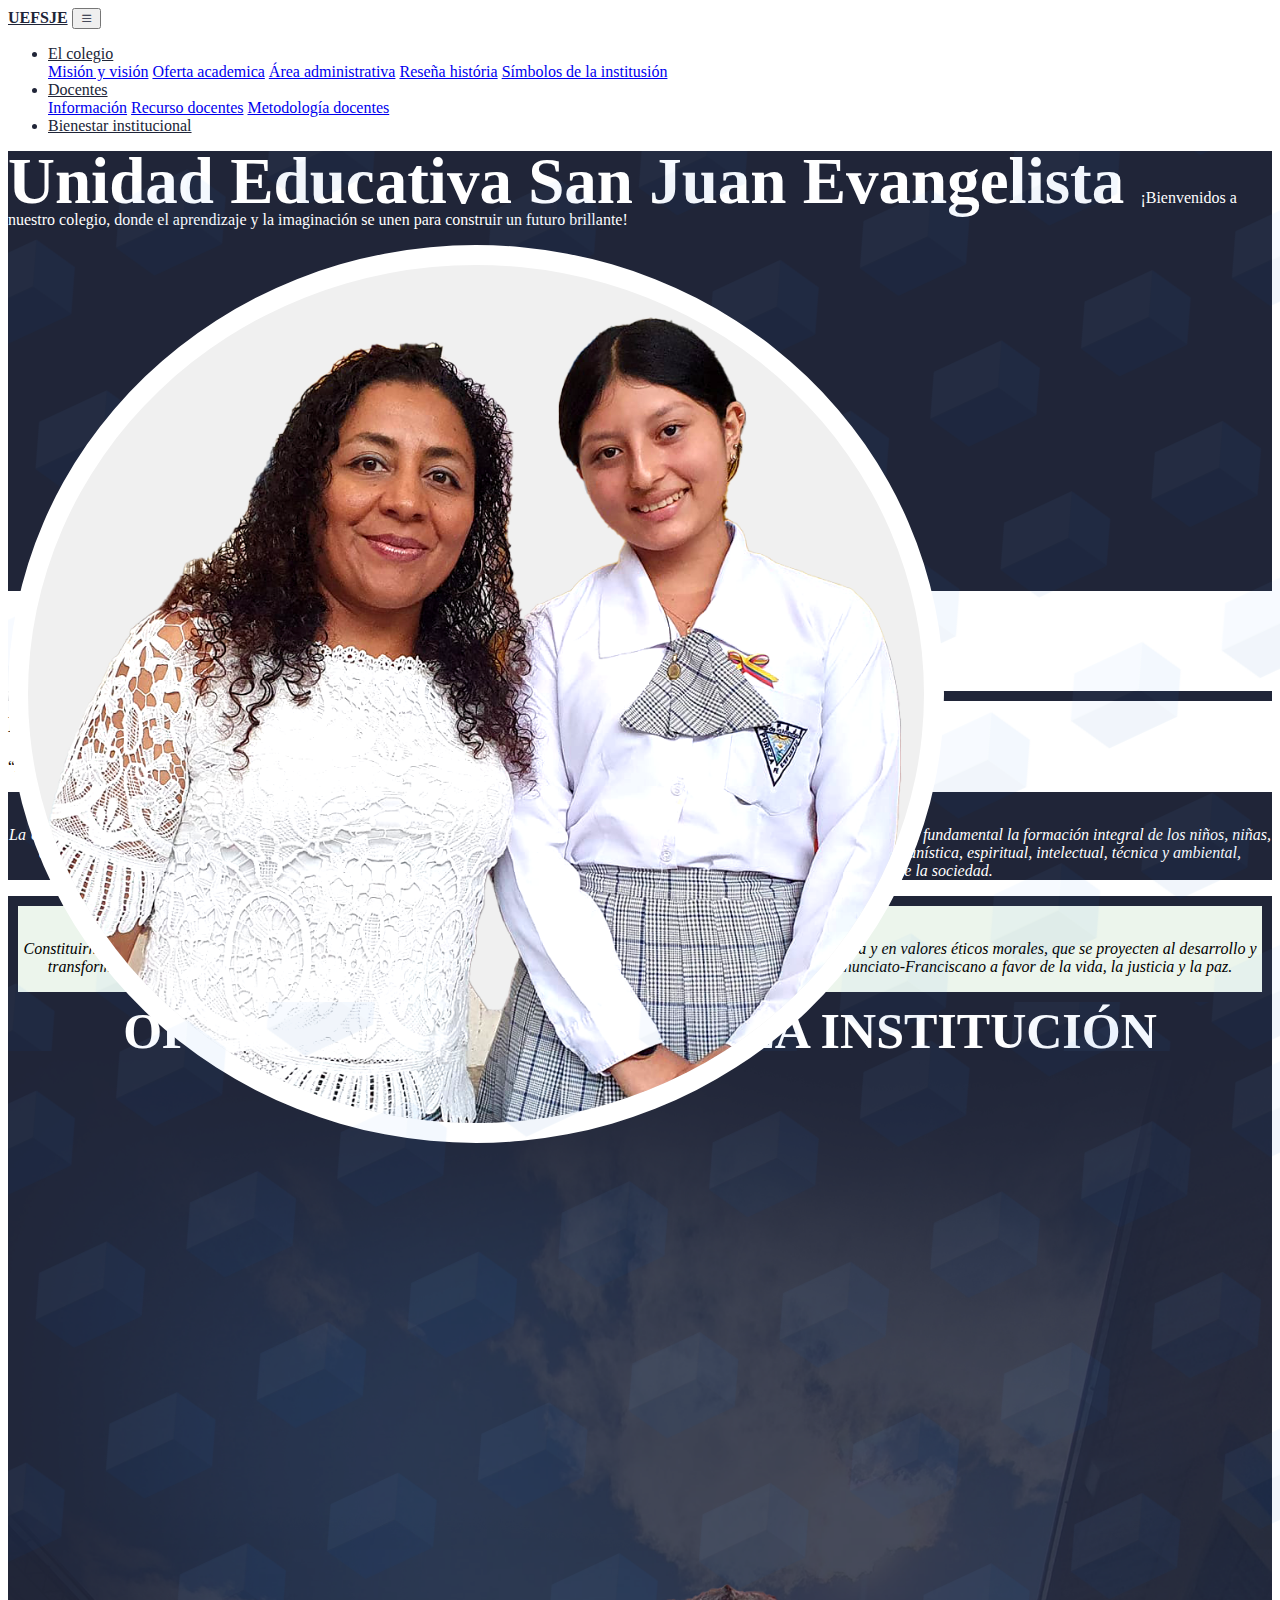
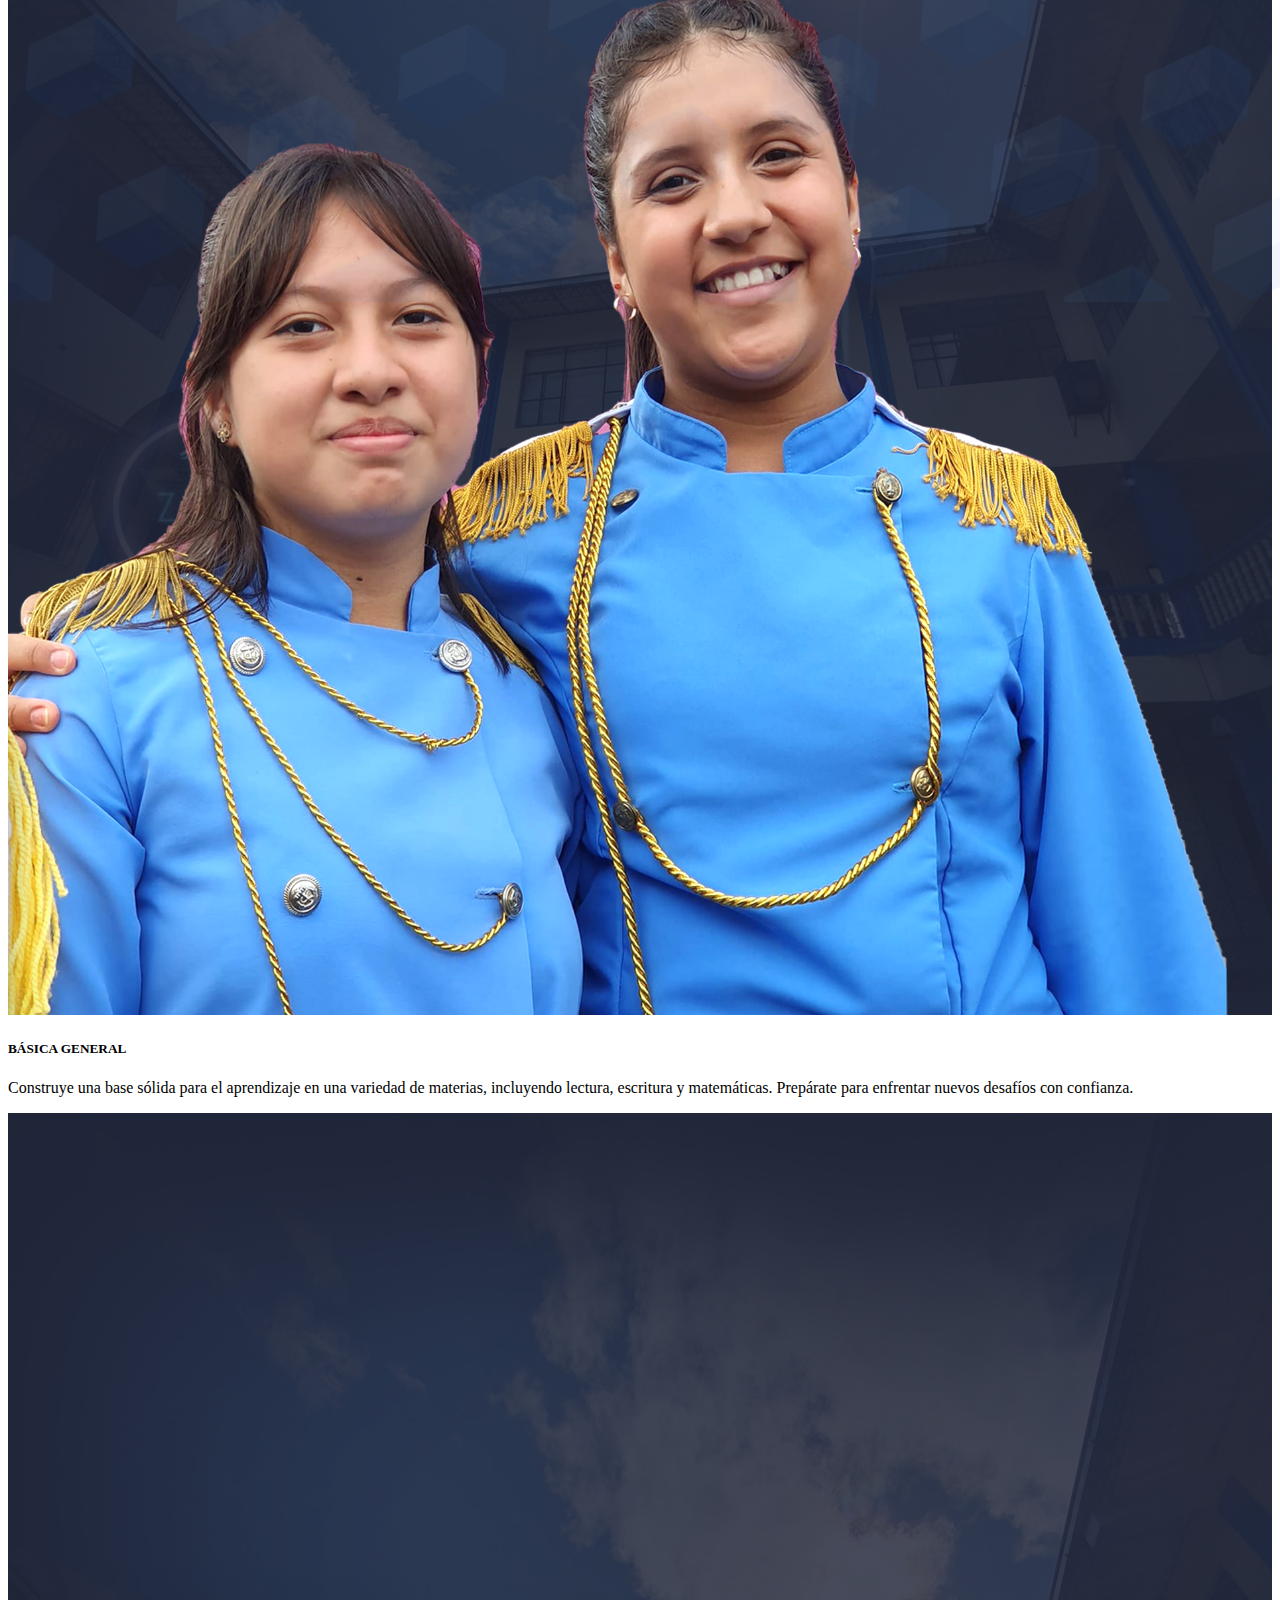
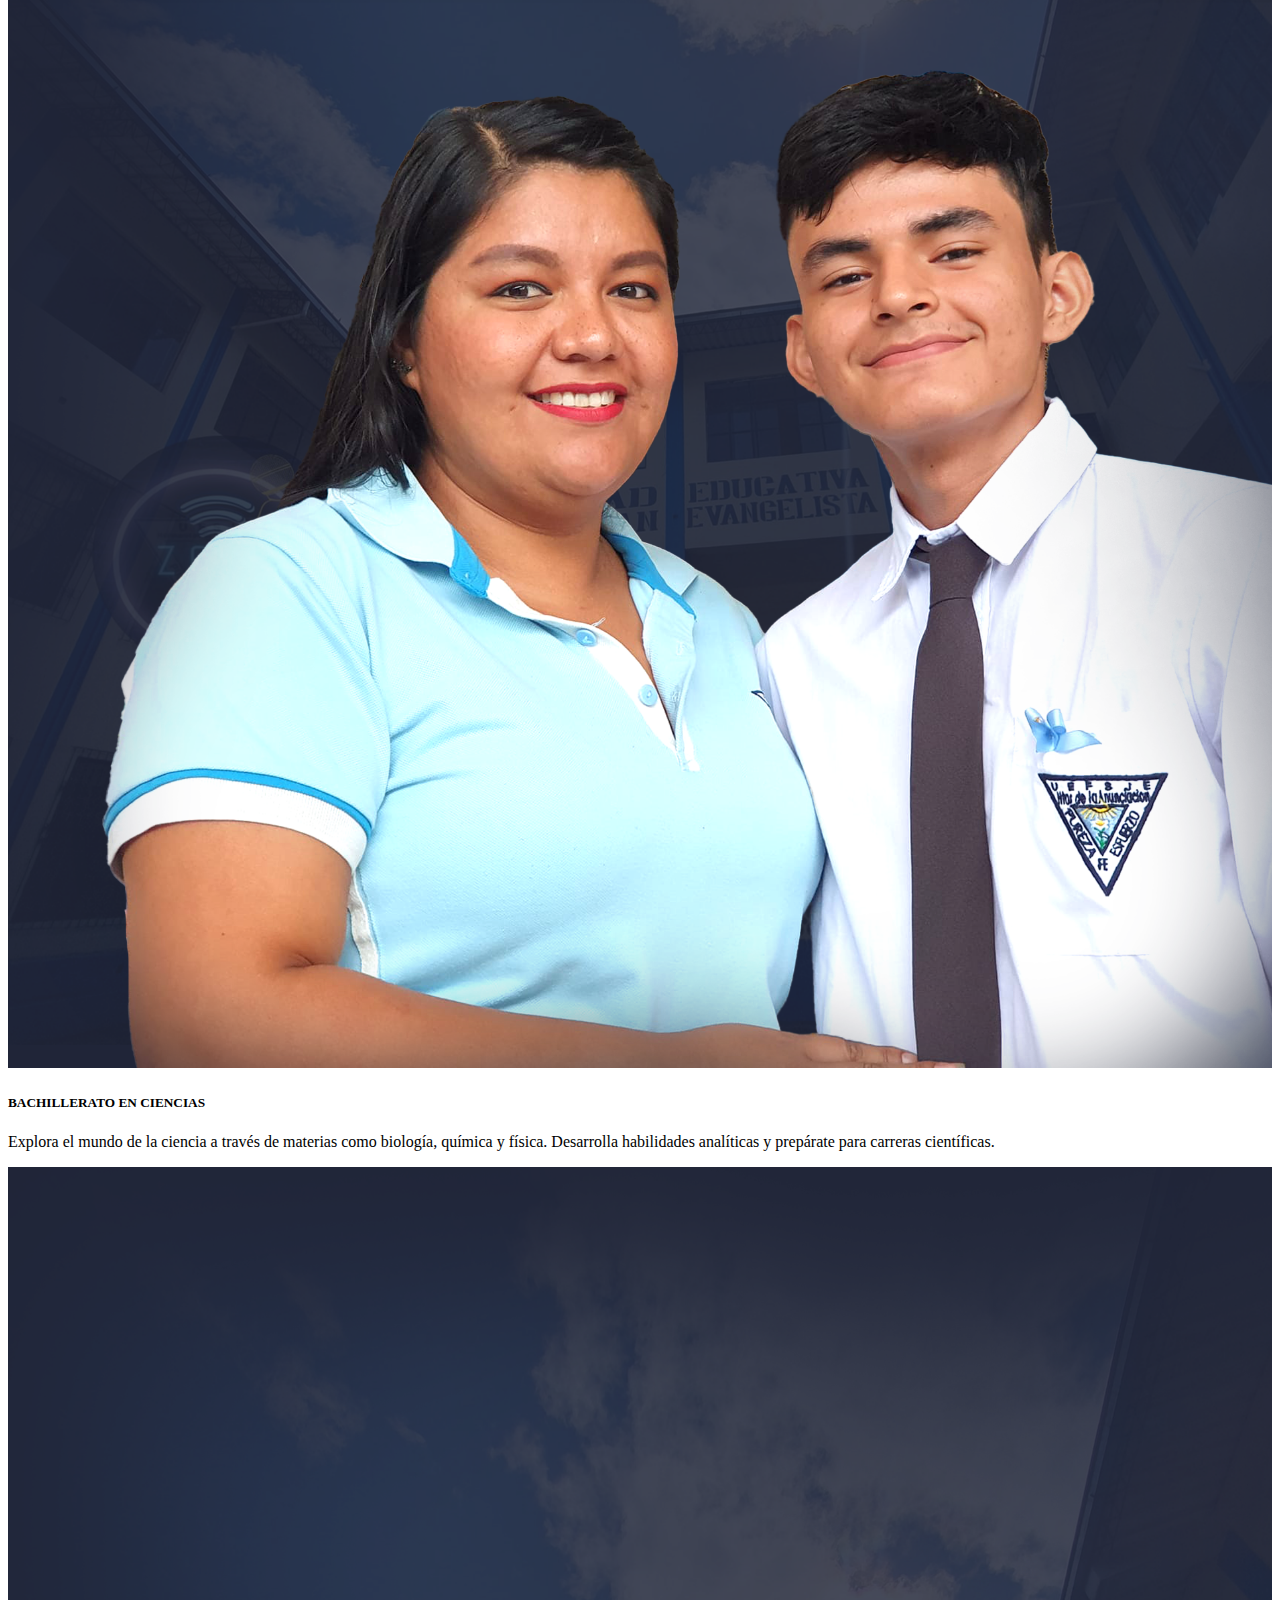
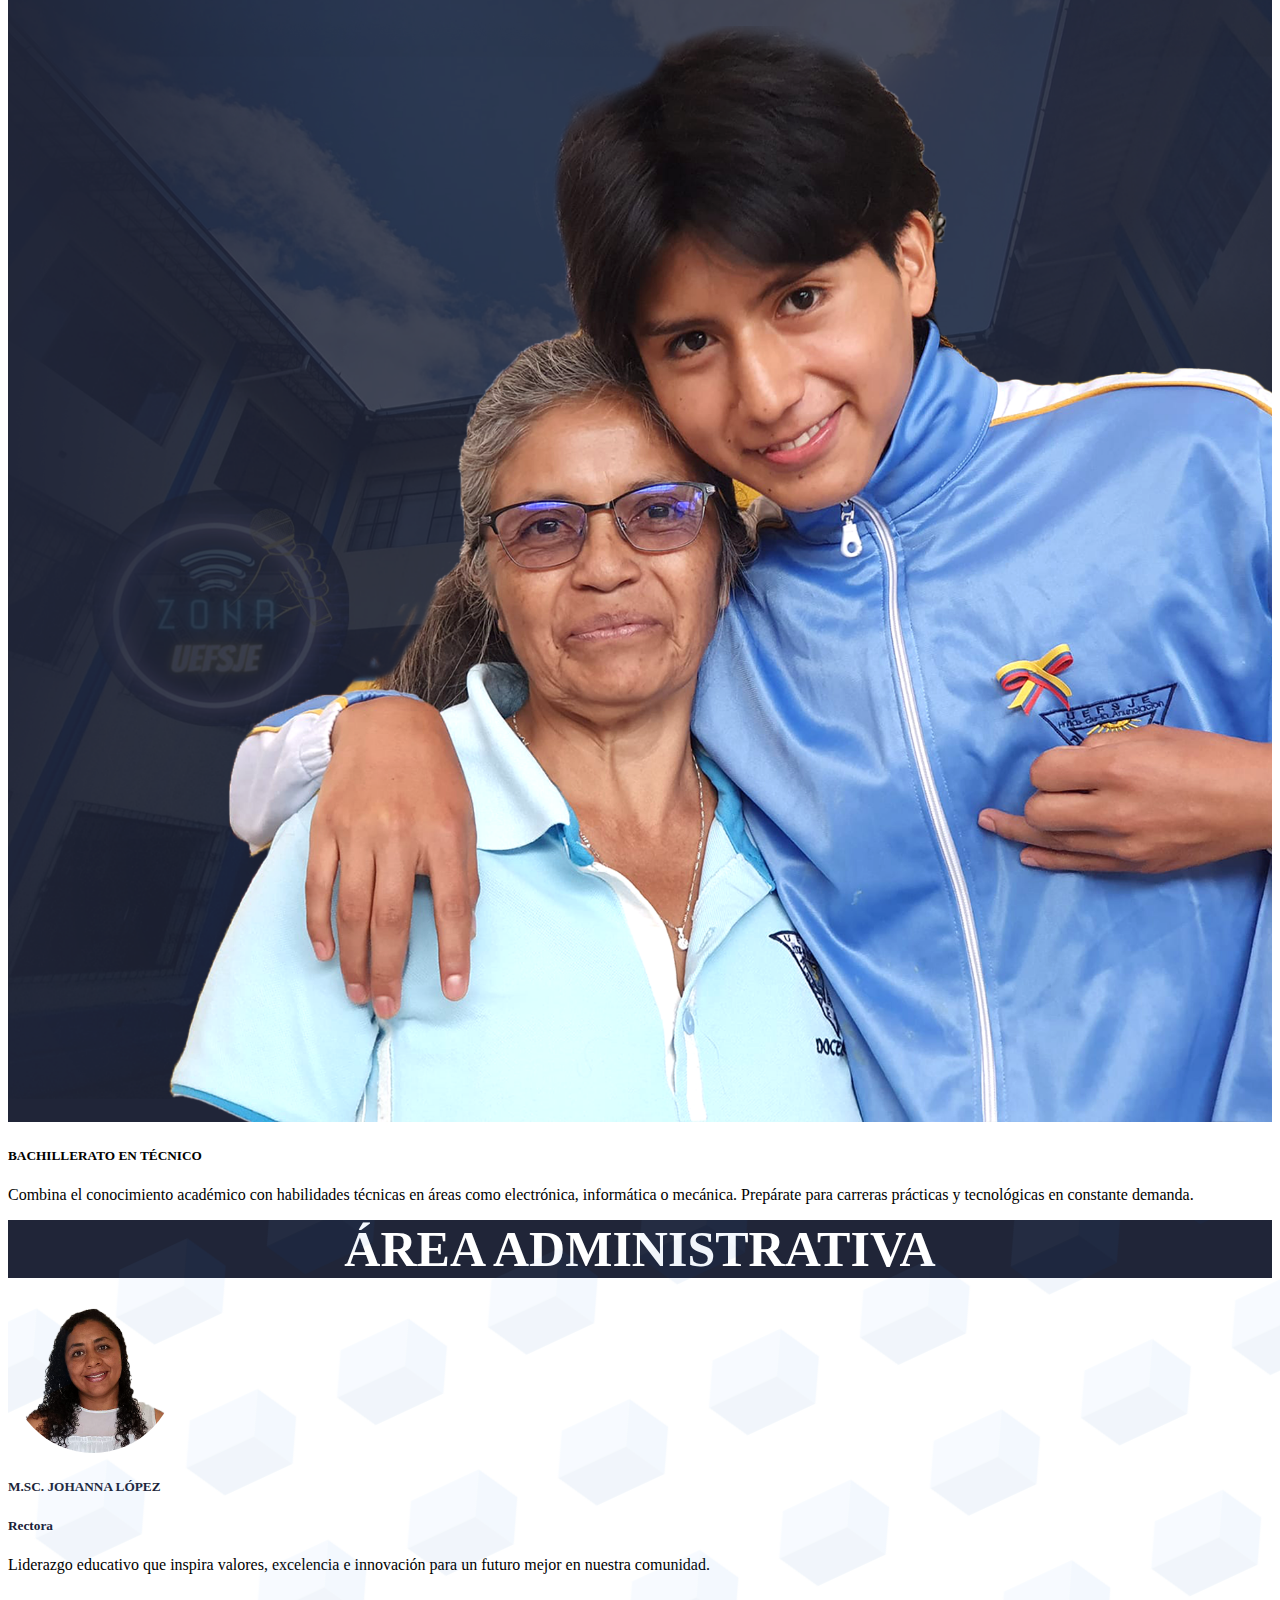
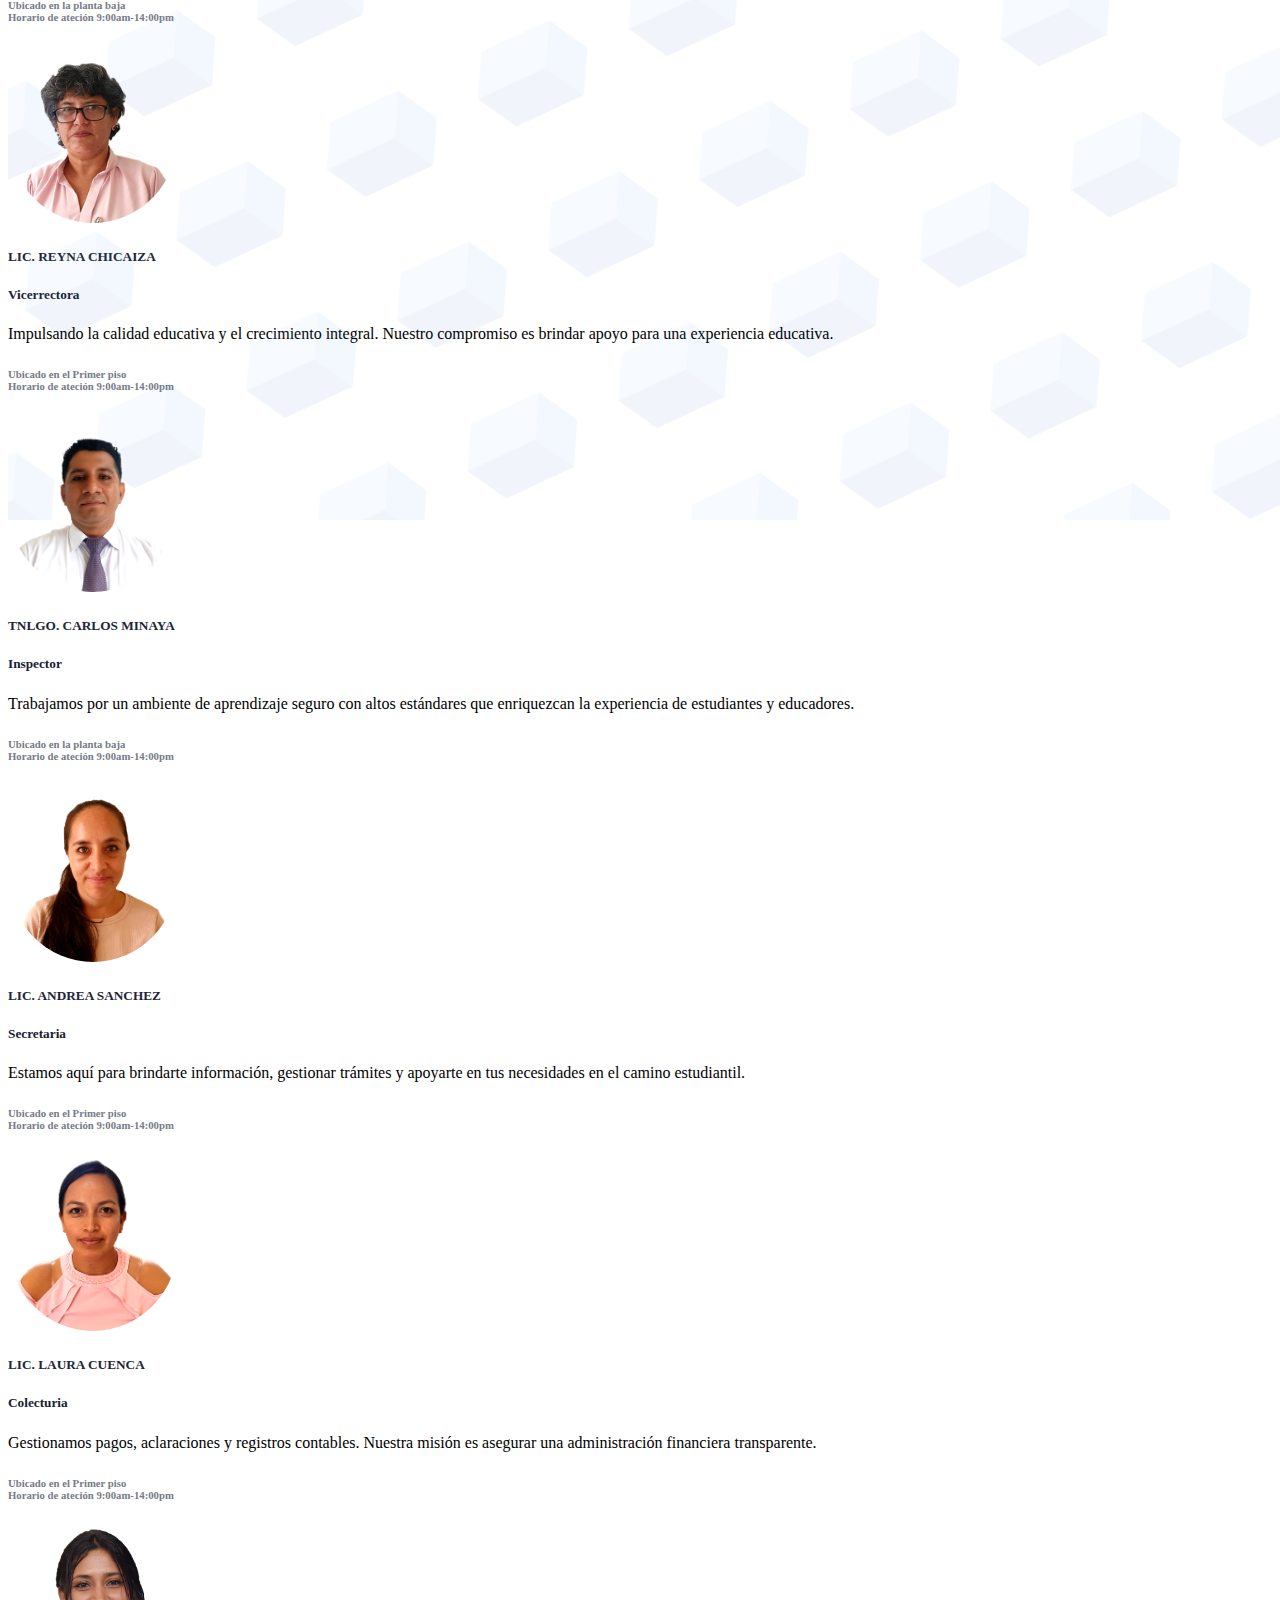
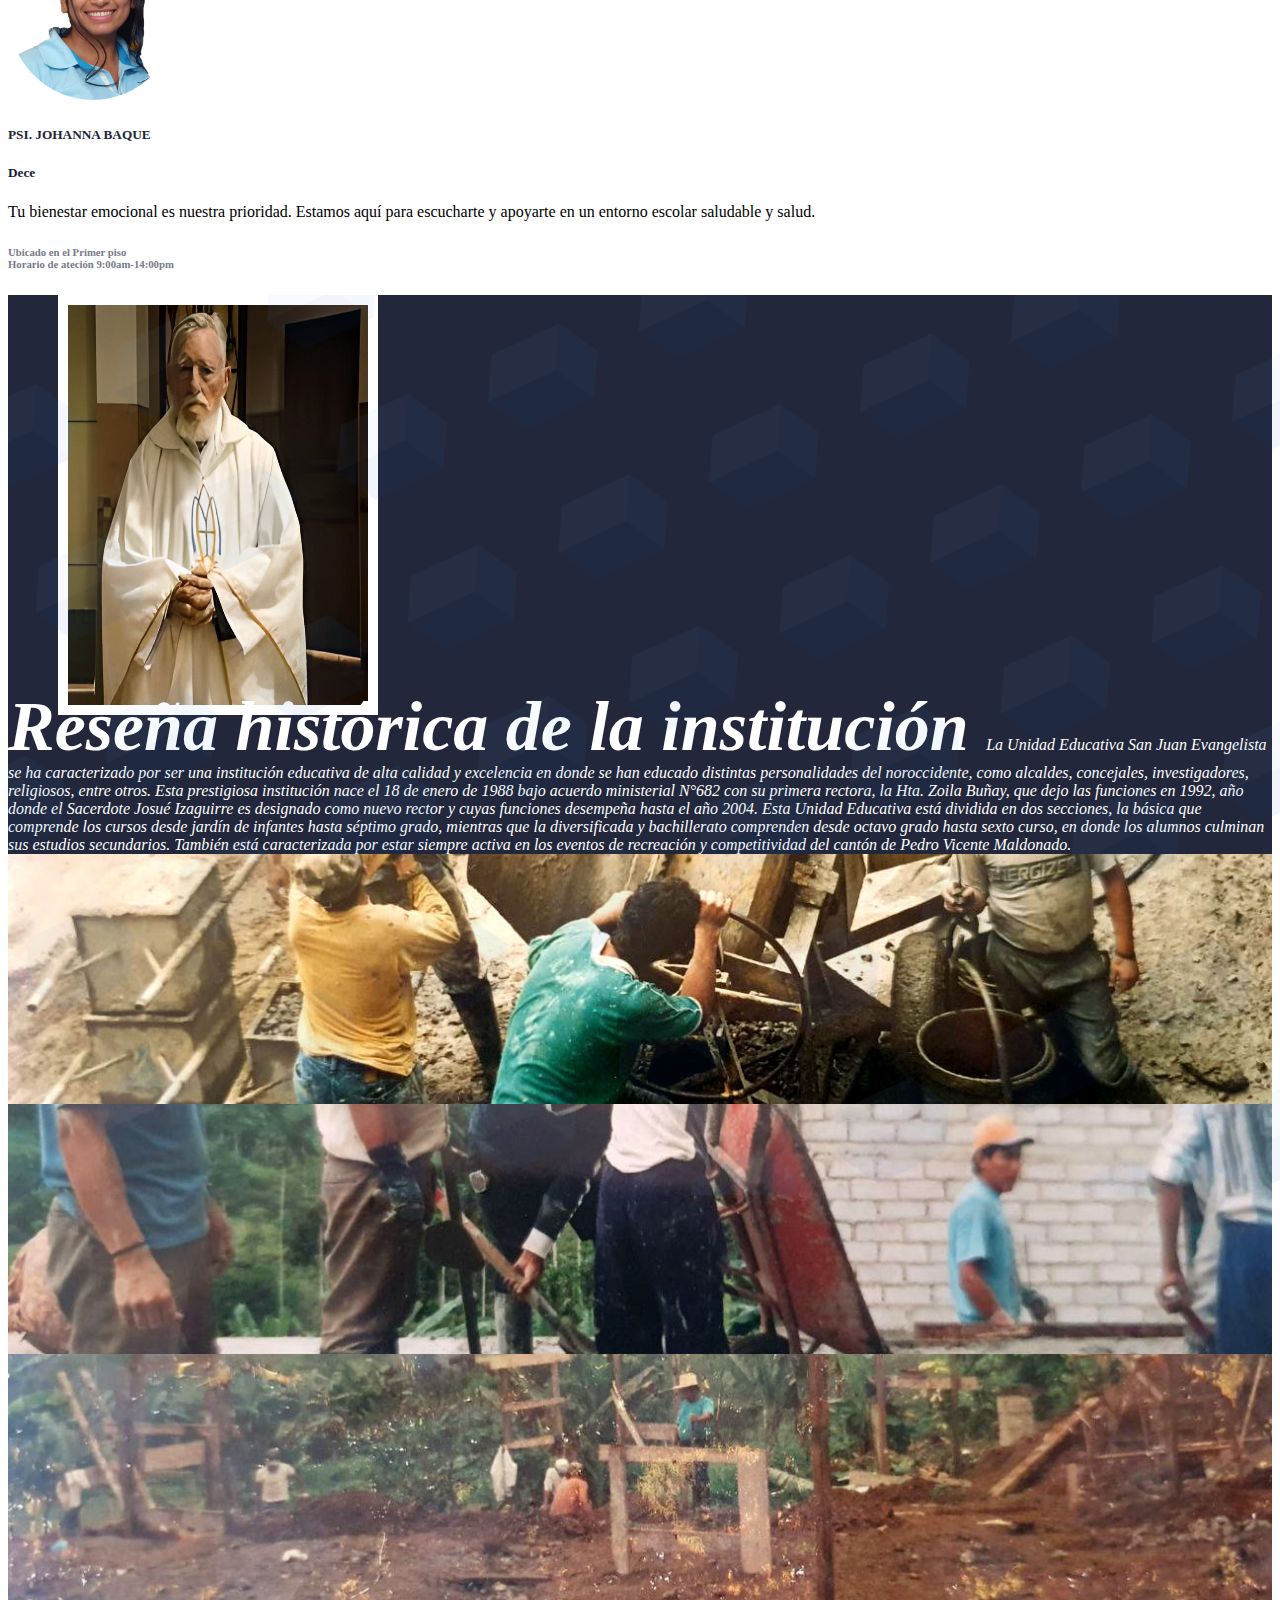
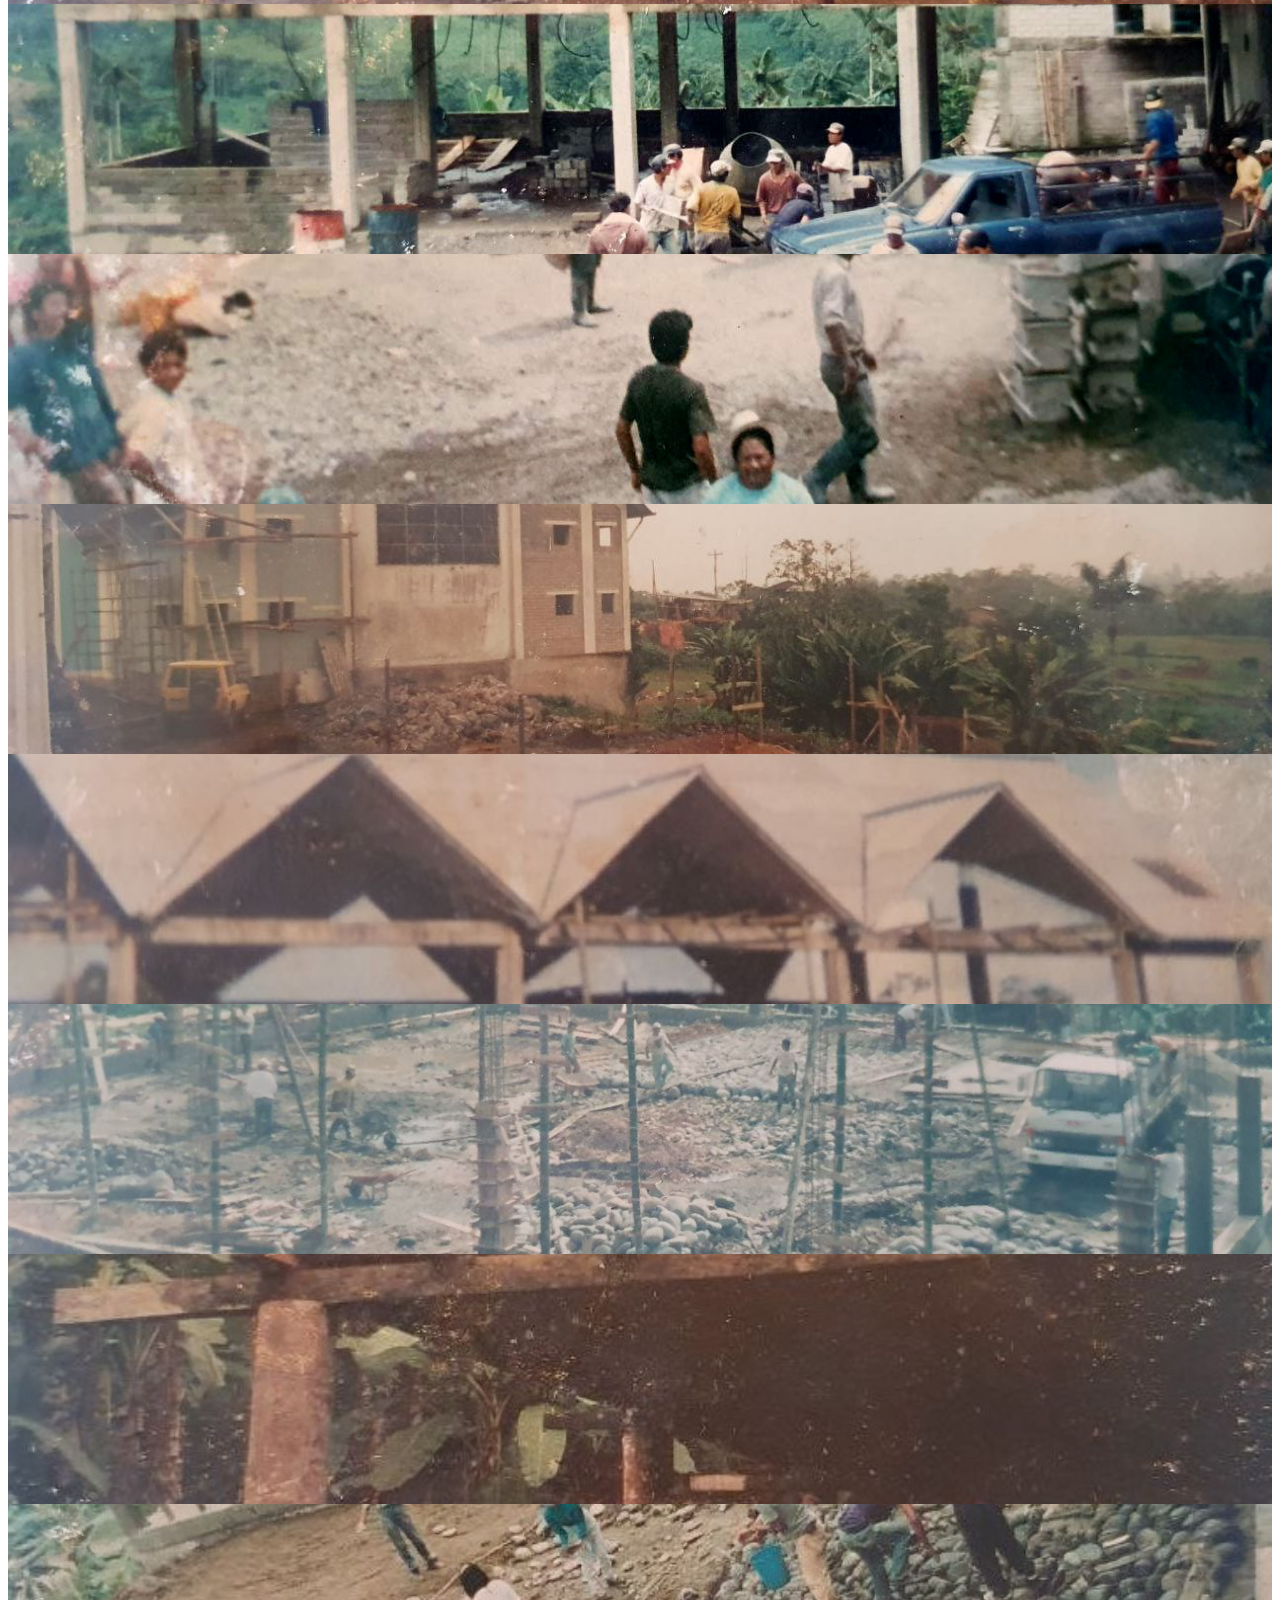
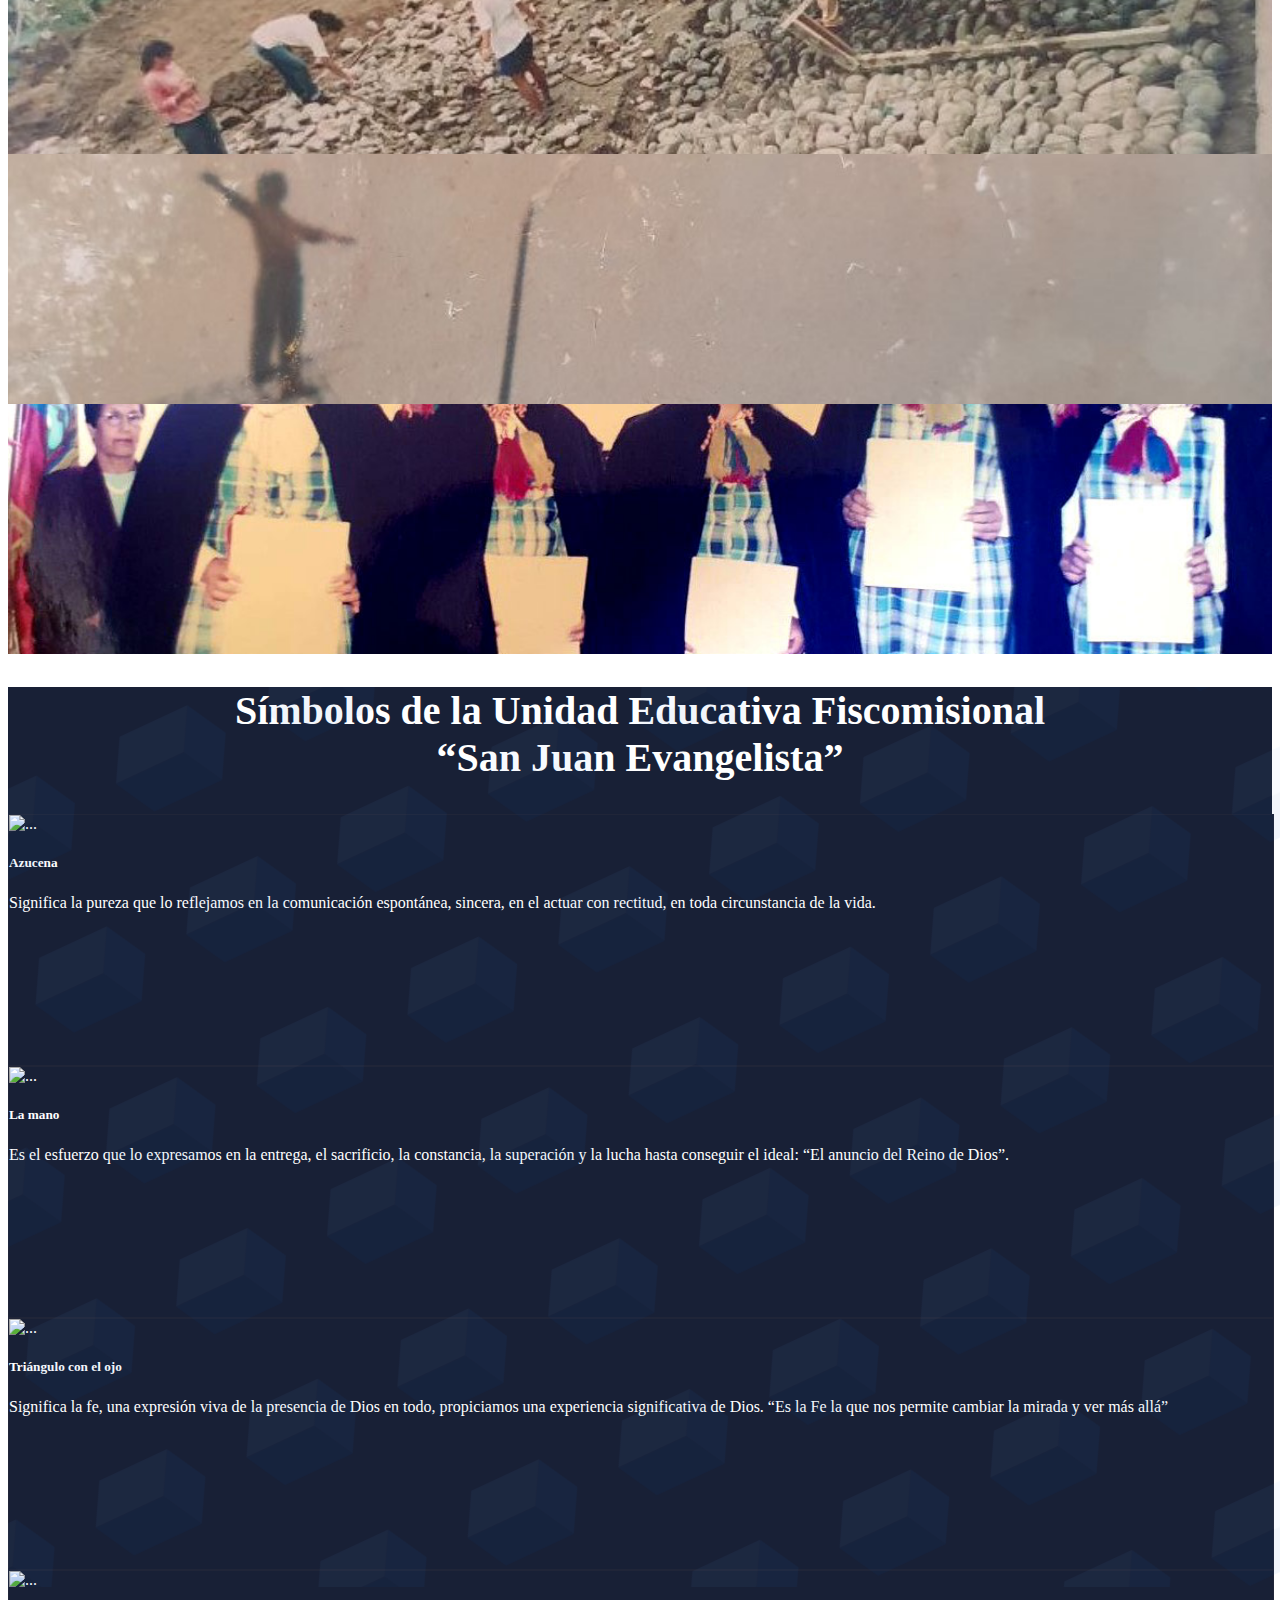
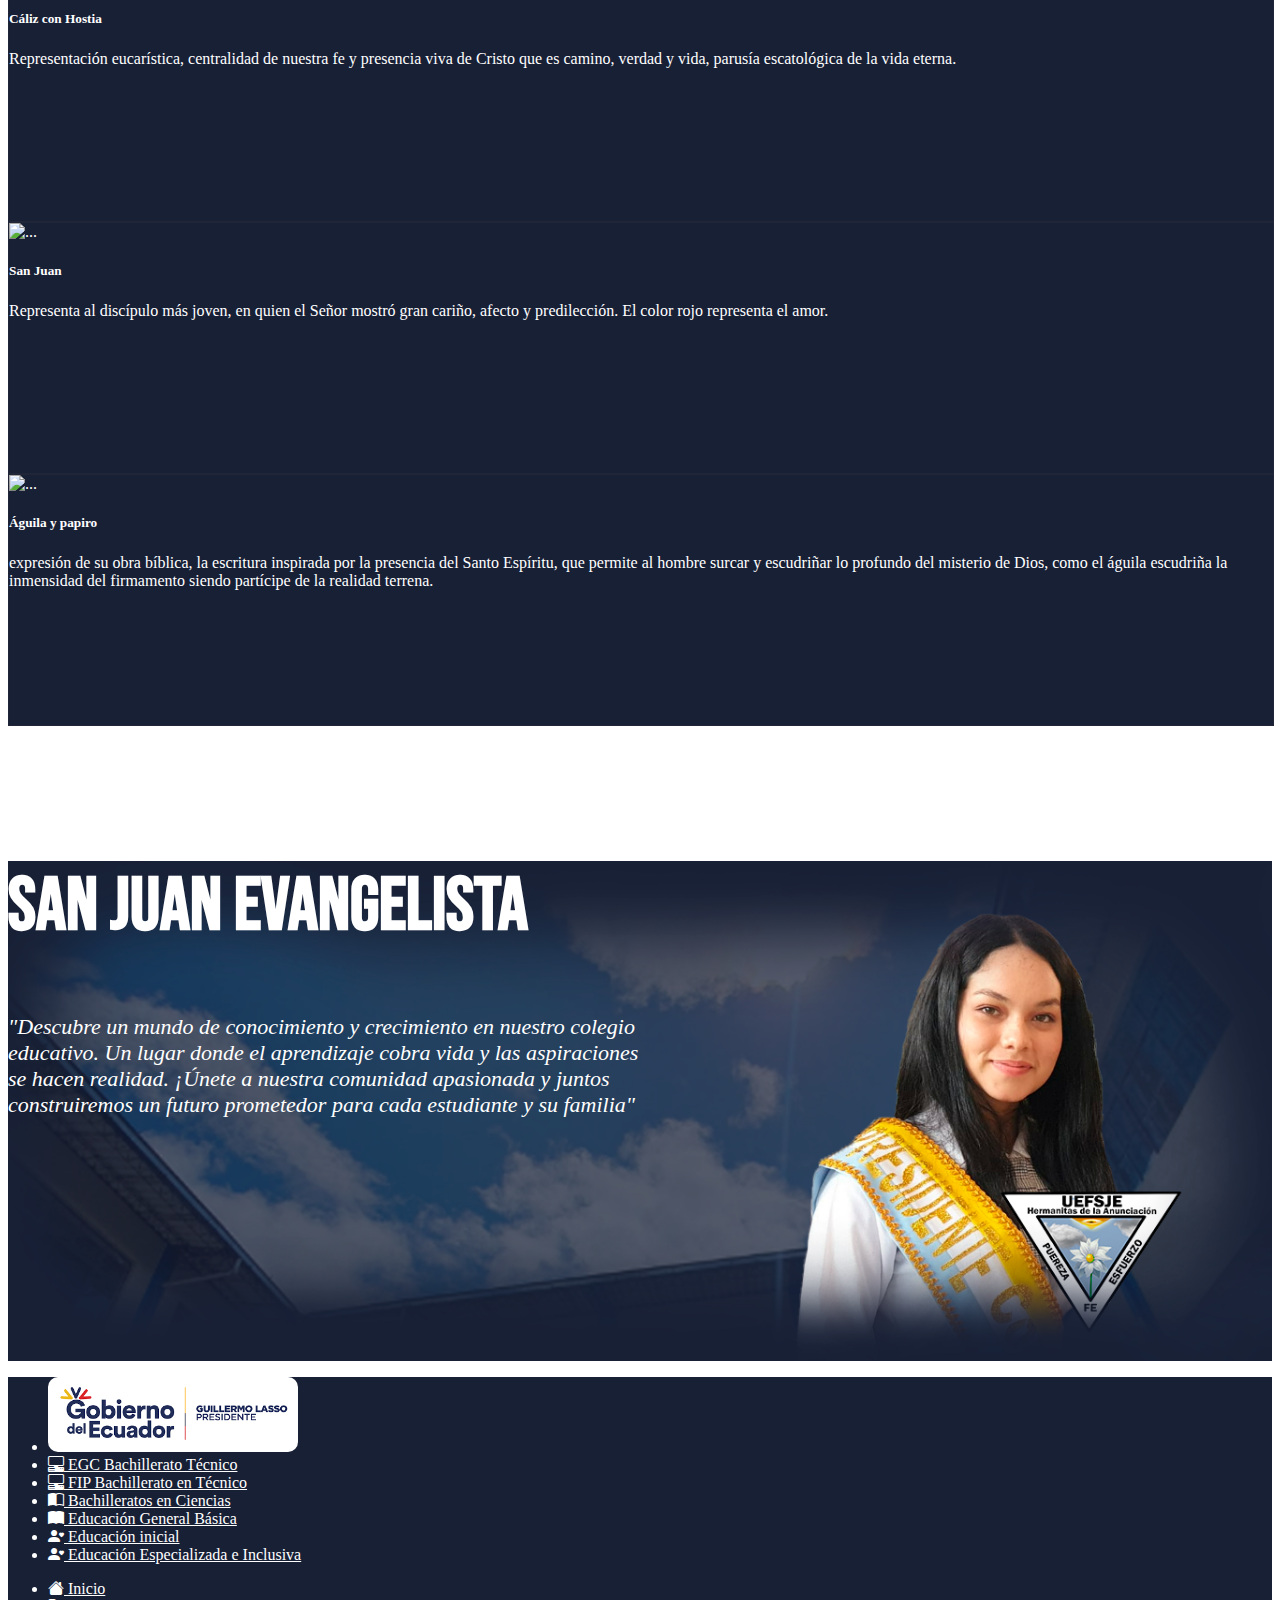
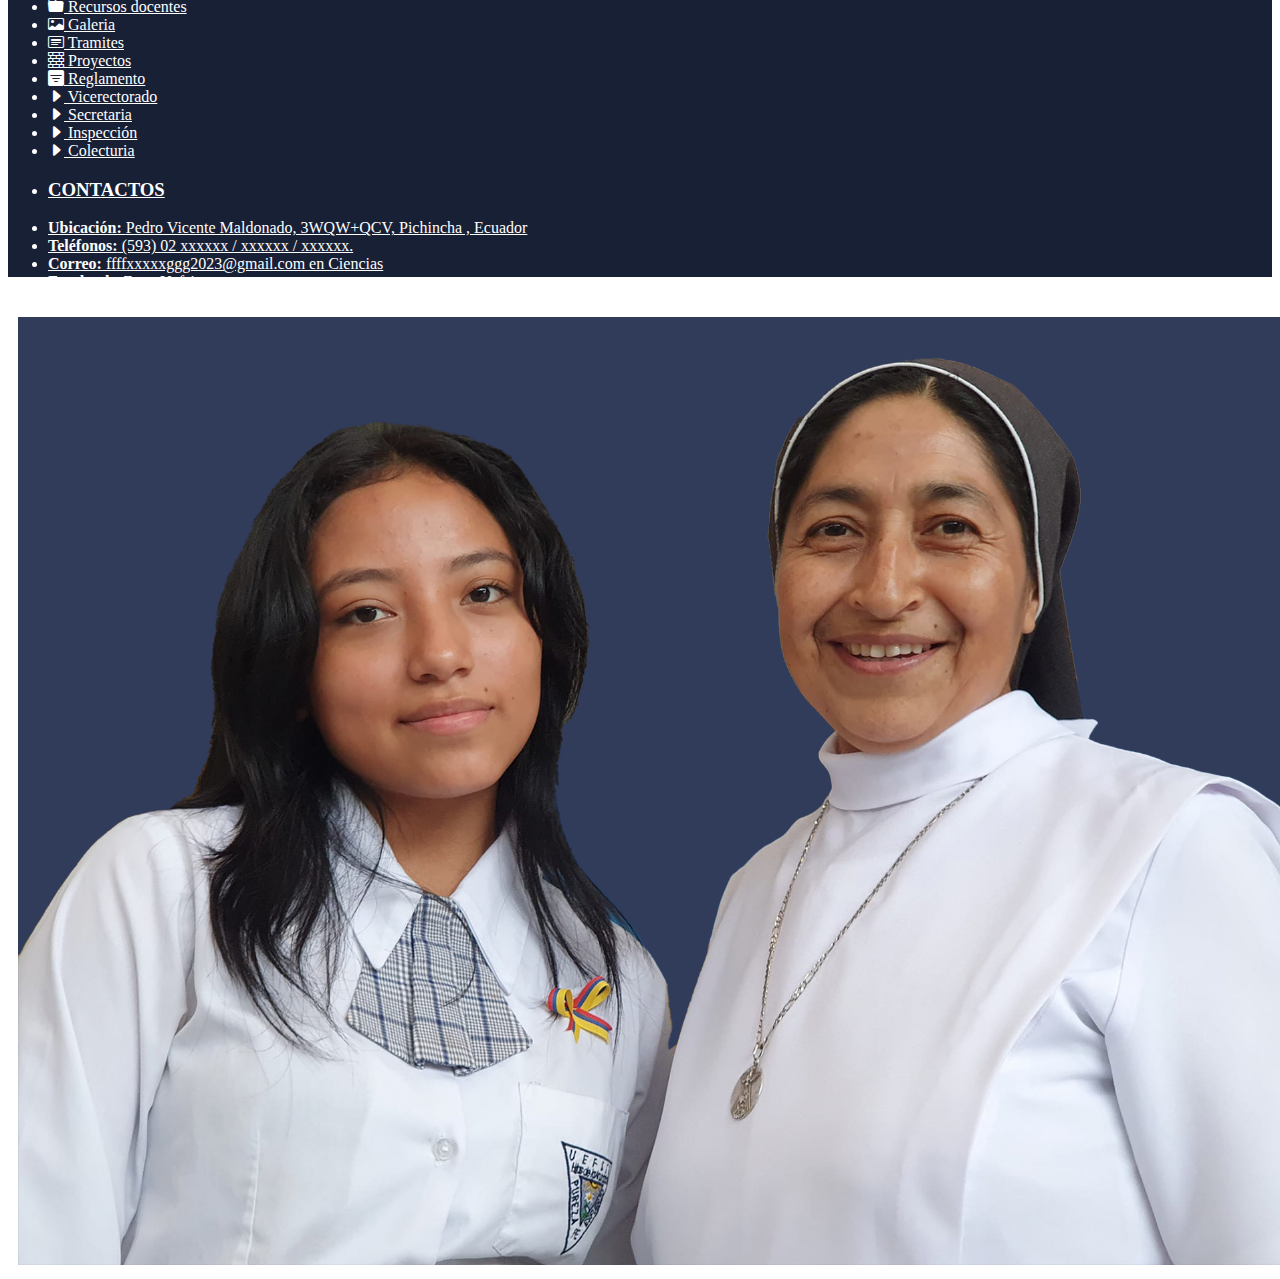
==== index.html @ e34e602b "v1" ====
<!DOCTYPE html>
<html lang="en">

<head>
    <meta charset="UTF-8">
    <meta name="viewport" content="width=device-width, initial-scale=1.0">
    <link rel="stylesheet" href="https://cdn.jsdelivr.net/npm/bootstrap@4.6.2/dist/css/bootstrap.min.css"
        integrity="sha384-xOolHFLEh07PJGoPkLv1IbcEPTNtaed2xpHsD9ESMhqIYd0nLMwNLD69Npy4HI+N" crossorigin="anonymous">
    <link rel="stylesheet" href="https://cdn.jsdelivr.net/npm/bootstrap-icons@1.10.5/font/bootstrap-icons.css">
    <link rel="preconnect" href="https://fonts.googleapis.com">
    <link rel="preconnect" href="https://fonts.gstatic.com" crossorigin>
    <link href="https://fonts.googleapis.com/css2?family=Bebas+Neue&display=swap" rel="stylesheet">
    <link href="css.css" rel="stylesheet">
    <title>San Juan Evangelista</title>
</head>
<style>
    .color-sj {
        color: #0B152E !important;
    }
</style>

<body style="overflow-x: hidden; ">

    <div id="menu-container"></div>

    <div class="container-fluid">
        <div class="row">
            <div class="col-lg-12">
                <div class="row  " style="background-color: #202538; min-height: 550px; max-height: auto; ">
                    <img style="position:absolute;width: 100%; height: 100%; object-fit: cover; opacity: 0.05; "
                        src="img/mmmotif.svg">
                    <div class="col-lg-6 col-sm-12 p-5 d-flex justify-content-center align-items-center">

                        <p style=" color: #fff"><label style="font-size: 65px;  line-height : 60px; font-weight: bold;">
                                Unidad Educativa San Juan Evangelista
                            </label>
                            ¡Bienvenidos a nuestro colegio, donde el aprendizaje y la imaginación se unen para construir
                            un futuro brillante!
                        </p>

                    </div>
                    <div class="col-lg-6 col-sm-12  p-0  d-flex justify-content-center align-items-center ">
                        <img class="oculto_celular  " style="position: absolute; width: 70%;
                            -moz-border-radius: 0 50% / 0 100%;
                            -webkit-border-radius: 0 10% / 0 100%;
                            border-radius: 50%;
                            background: #f0f0f0; border: 20px solid #fff;"
                            src="img/347227876_644183087672946_5595555294876131402_n2.png">


                    </div>
                </div>
            </div>
            <div style="height: 100px; background: #fff; " class="col-lg-12 mb-1  d-flex justify-content-center">
                <div style="margin-top: -110px; width: 250px; height: 250px;  
                     background-color: black; border-radius: 50%; border: 10px solid #fff;">
                    <img style="object-fit:cover; width: 100%; height: 100%; border-radius: 100%;"
                        src="img/zyro-image.png">

                </div>
            </div>
            <div class="col-lg-12 mt-2 pt-4 d-block text-center">
                <h2> Beata María Berenice</h2>
                <p>“Amar, sufrir, callar y sonreír por amor”.</p>
            </div>
        </div>
    </div>
    <div id="mision_vision" class="container mt-4">
        <div class="row">
            <div class="col-lg-6 p-3 " style=" text-align: center; background: #202538; color: #fff;">
                <i><b>MISIÓN:</b></i>
                <p style=" text-align: center; font-style: italic;">La Unidad Educativa “San Juan Evangelista”, ubicada
                    en la parroquia Pedro
                    Vicente Maldonado provincia de Pichincha, tiene como misión fundamental la
                    formación integral de los niños, niñas, adolescentes y jóvenes para que sean
                    líderes comprometidos con una educación para la vida; bajo los principios de
                    trascendencia humanística, espiritual, intelectual, técnica y ambiental,
                    respetando la diversidad multiétnica y pluricultural vinculados al desarrollo y
                    transformación de la sociedad.</p>
            </div>
            <div class="col-lg-6  p-3 " style=" text-align: center;  background: #ecf5ec; border: 10px solid #202538;">
                <i><b>VISIÓN</b></i>
                <p style=" text-align: center; font-style: italic;">Constituirnos en una institución pionera, siendo
                    líderes en nuestra labor
                    educativa, modelo en la formación intelectual tecnológica y en valores éticos
                    morales, que se proyecten al desarrollo y transformación de la sociedad,
                    convirtiéndonos en un paradigma de excelencia humana espiritual, desde
                    nuestro carisma Anunciato-Franciscano a favor de la vida, la justicia y la paz.</p>
            </div>

        </div>

    </div>
    <style>
       

        .expandi:hover {
            transform: scale(1.1);
            box-shadow: 0px 10px 25px -5px rgb(39, 232, 226);
            z-index: 1;


        }
    </style>
    <div id="OfertaAcademica" class="container-fluid">
        <div class="row">
            <div class="col-lg-12 p-0">
                <img style="position:absolute;width: 100%; height: 100%; object-fit: cover; opacity: 0.05; "
                    src="img/mmmotif.svg">
                <div class=" mt-5  p-5"
                    style="text-align: center; font-size: 50px;font-weight:bold; background: #202538; color: #fff;">

                    OFERTA ACADEMICA DE LA INSTITUCIÓN
                </div>
                <div class="row d-flex justify-content-center align-items-center">
                    <div class="col-lg-4 p-0 m-0">
                        <div class="card bg-dark text-white expandi" style="min-height: 550px;  border-radius: 0px;">
                            <img src="img/3.png" style="border-radius: 0px; width:100% " class="card-img simg"
                                alt="...">
                            <div class="card-img-overlay p-4 pl-5 efect">
                                <h5 class="card-title ">BÁSICA GENERAL</h5>
                                <p class="card-text">Construye una base sólida para el aprendizaje en una variedad de
                                    materias, incluyendo lectura, escritura y matemáticas. Prepárate para enfrentar
                                    nuevos desafíos con confianza.</p>

                            </div>
                        </div>

                    </div>
                    <div class="col-lg-4  p-0">
                        <div class="card bg-dark text-white expandi" style="min-height: 550px; border-radius: 0px;">
                            <img src="img/1.png" style="border-radius: 0px; width:100% " class="card-img " alt="...">
                            <div class="card-img-overlay  p-4 pl-5">
                                <h5 class="card-title">BACHILLERATO EN CIENCIAS</h5>
                                <p class="card-text">Explora el mundo de la ciencia a través de materias como biología,
                                    química y física. Desarrolla habilidades analíticas y prepárate para carreras
                                    científicas.</p>

                            </div>
                        </div>

                    </div>
                    <div class="col-lg-4 p-0">
                        <div class="card bg-dark text-white expandi" style="min-height: 550px;border-radius: 0px;">
                            <img src="img/2.png" class="card-img " style="border-radius: 0px; width:100% " alt="...">
                            <div class="card-img-overlay  p-4 pl-5">
                                <h5 class="card-title">BACHILLERATO EN TÉCNICO</h5>
                                <p class="card-text">Combina el conocimiento académico con habilidades técnicas en áreas
                                    como electrónica, informática o mecánica. Prepárate para carreras prácticas y
                                    tecnológicas en constante demanda.</p>

                            </div>
                        </div>

                    </div>

                </div>
            </div>
        </div>
    </div>
    <style>
        #countdown {
            display: flex;
            color: #fff;
            justify-content: center;
            align-items: center;
            height: 200px;
            font-size: 24px;
        }

        #countdown div {
            display: flex;
            color: #fff;
            flex-direction: column;
            align-items: center;
            margin: 0 20px;
        }

        #countdown span {
            display: block;
            font-size: 48px;
            font-weight: bold;
            animation-name: countdown-animation;
            animation-duration: 1s;
            animation-fill-mode: forwards;
        }

        #countdown #seconds {
            animation-name: countdown-animation-seconds;
        }

        @keyframes countdown-animation {
            from {
                opacity: 0;
                transform: scale(0.5);
            }

            to {
                opacity: 1;
                transform: scale(1);
            }
        }
    </style>

    <style>

    </style>
    <div id="areaAdministrativa" class="container-fluid ">
        <div class="row ">
            <div class="col-lg-12 p-0">
                <img style="position:absolute;width: 100%; height: 100%; object-fit: cover; opacity: 0.05; "
                    src="img/mmmotif.svg">
                <div class=" p-5"
                    style="text-align: center; font-size: 50px;font-weight:bold; background: #202538; color: #fff;">
                    ÁREA ADMINISTRATIVA
                </div>
            </div>
            <div class="row d-flex justify-content-center">
                <div class="col-lg-4 p-0">
                    <div class="card p-3 text-center" style="width: auto; height: auto;  border: none;">
                        <div class="card-body ">
                            <img class="m-2" style="width: 170px; height: 175px; border-radius: 50%; object-fit: cover;"
                                src="img/Docentes/rectora_Lopez.png">
                            <div class="card-title ">
                                <h5 style="font-weight: bold; color: #202538;">M.SC. JOHANNA LÓPEZ </h5>

                            </div>
                            <h5 style="color:#182036 " class=" mb-3 text-muted">Rectora</h5>
                           
                            <p style="" class="card-subtitle mb-2 text-muted pl-4 pr-4 pt-3">Liderazgo educativo que
                                inspira valores, excelencia e innovación para un futuro mejor en nuestra comunidad.</p>
                                <h6 style="color:#777b88 " class=" mt-3 text-muted">Ubicado en la planta baja <br> Horario de ateción 9:00am-14:00pm </h6>  

                        </div>
                    </div>
                </div>
                <div class="col-lg-4 p-0">
                    <div class="card p-3 text-center" style="width: auto; height: auto;  border: none;">
                        <div class="card-body ">
                            <img class="m-2" style="width: 170px; height: 175px; border-radius: 50%; object-fit: cover;"
                                src="img/Docentes/vicerectora_Reyna.png">
                            <div class="card-title ">
                                <h5 style="font-weight: bold; color: #202538;">LIC. REYNA CHICAIZA</h5>

                            </div>
                            <h5 style="color:#182036 " class=" mb-3 text-muted">Vicerrectora</h5>
                         
                            <p style="" class="card-subtitle mb-2 text-muted pl-4 pr-4 pt-3">Impulsando la calidad
                                educativa y el crecimiento integral. Nuestro compromiso es brindar apoyo 
                                 para una experiencia educativa.</p>
                                <h6 style="color:#777b88 " class=" mt-3 text-muted">Ubicado en el Primer piso <br> Horario de ateción 9:00am-14:00pm </h6>
                        </div>
                    </div>
                </div>
                <div class="col-lg-4 p-0">
                    <div class="card p-3 text-center" style="width: auto; height: auto;  border: none;">
                        <div class="card-body ">
                            <img class="m-2" style="width: 170px; height: 175px; border-radius: 50%; object-fit: cover;"
                                src="img/Docentes/photo_5082513012614605717_y.png">
                            <div class="card-title ">
                                <h5 style="font-weight: bold; color: #202538;">TNLGO. CARLOS MINAYA</h5>
                            </div>
                            <h5 style="color:#182036 " class=" mb-3 text-muted">Inspector</h5>
                            <p style="" class="card-subtitle mb-2 text-muted pl-4 pr-4 pt-3">Trabajamos por un ambiente
                                de aprendizaje seguro con altos estándares que enriquezcan la experiencia de estudiantes
                                y educadores.</p>
                                <h6 style="color:#777b88 " class=" mt-3 text-muted">Ubicado en la planta baja <br> Horario de ateción 9:00am-14:00pm </h6>

                        </div>
                    </div>
                </div>
                <div class="col-lg-4 p-0">
                    <div class="card p-3 text-center" style="width: auto; height: auto;  border: none;">
                        <div class="card-body ">
                            <img class="m-2" style="width: 170px; height: 175px; border-radius: 50%; object-fit: cover;"
                                src="img/Docentes/Lic.Andrea%20Sanchez.png">
                            <div class="card-title ">
                                <h5 style="font-weight: bold; color: #202538;">LIC. ANDREA SANCHEZ</h5>
                            </div>
                            <h5 style="color:#182036 " class=" mb-3 text-muted">Secretaria</h5>
                            <p style="" class="card-subtitle mb-2 text-muted pl-4 pr-4 pt-3"> Estamos aquí para
                                brindarte información, gestionar trámites y apoyarte en tus necesidades en el camino
                                estudiantil. </p>
                                <h6 style="color:#777b88 " class=" mt-3 text-muted">Ubicado en el Primer piso <br> Horario de ateción 9:00am-14:00pm </h6>
                        </div>
                    </div>
                </div>
                <div class="col-lg-4 p-0">
                    <div class="card p-3 text-center" style="width: auto; height: auto;  border: none;">
                        <div class="card-body ">
                            <img class="m-2" style="width: 170px; height: 175px; border-radius: 50%; object-fit: cover;"
                                src="img/Docentes/Laura.png">
                            <div class="card-title ">
                                <h5 style="font-weight: bold; color: #202538;">LIC. LAURA CUENCA </h5>
                            </div>
                            <h5 style="color:#182036 " class=" mb-3 text-muted">Colecturia</h5>
                            <p style="" class="card-subtitle mb-2 text-muted pl-4 pr-4 pt-3">
                                Gestionamos pagos, aclaraciones y registros contables. Nuestra misión es asegurar una
                                administración financiera transparente.
                            </p> <h6 style="color:#777b88 " class=" mt-3 text-muted">Ubicado en el Primer piso <br> Horario de ateción 9:00am-14:00pm </h6>
                        </div>
                    </div>
                </div>
                <div class="col-lg-4 p-0">
                    <div class="card p-3 text-center" style="width: auto; height: auto;  border: none;">
                        <div class="card-body ">
                            <img class="m-2" style="width: 170px; height: 175px; border-radius: 50%; object-fit: cover;"
                                src="img/Docentes/Johanna%20Baque.png">
                            <div class="card-title ">
                                <h5 style="font-weight: bold; color: #202538;">PSI. JOHANNA BAQUE</h5>
                            </div>
                            <h5 style="color:#182036 " class=" mb-3 text-muted">Dece</h5>
                            <p style="" class="card-subtitle mb-2 text-muted pl-4 pr-4 pt-3">Tu bienestar emocional es
                                nuestra prioridad. Estamos aquí para escucharte y apoyarte en un entorno escolar
                                saludable y salud.</p>
                                <h6 style="color:#777b88 " class=" mt-3 text-muted">Ubicado en el Primer piso <br> Horario de ateción 9:00am-14:00pm </h6>

                        </div>
                    </div>
                </div>
            </div>
        </div>


    </div>
    <div id="historia" class="container-fluid mt-5 m-0 p-0">

        <div class="row p-3 " style="background: #22273B; 
            color: #fff; height: auto; 
            
            border-radius: 0px 0px 0px 0px ;">

            <div class="row">
                <img style="position:absolute;width: 100%; height: 100%; object-fit: cover; opacity: 0.05; "
                    src="img/mmmotif.svg">
                <div class="col-lg-3 block col-sm-12 d-flex justify-content-center align-items-center">
                    <img style="width: 300px; height: 400px; border-radius: 0%; border: 10px solid #fff;" class="magil"
                        src="img/zyro-image (1).png">

                </div>
                <div class="col-lg-9 col-sm-12 p-lg-5 mss" style="font-style:italic; margin-top: -30px;">
                    <label class="" style="font-size: 70px; font-weight: bold; line-height: 75px;">Reseña histórica
                        de la institución
                    </label>
                    La Unidad Educativa San Juan Evangelista se ha caracterizado por ser una institución educativa de
                    alta calidad y excelencia en donde se han educado distintas personalidades del noroccidente, como
                    alcaldes, concejales, investigadores, religiosos, entre otros. Esta prestigiosa institución nace el
                    18 de enero de 1988 bajo acuerdo ministerial N°682 con su primera rectora, la Hta. Zoila Buñay, que
                    dejo las funciones en 1992, año donde el Sacerdote Josué Izaguirre es designado como nuevo rector y
                    cuyas funciones desempeña hasta el año 2004. Esta Unidad Educativa está dividida en dos secciones,
                    la básica que comprende los cursos desde jardín de infantes hasta séptimo grado, mientras que la
                    diversificada y bachillerato comprenden desde octavo grado hasta sexto curso, en donde los alumnos
                    culminan sus estudios secundarios. También está caracterizada por estar siempre activa en los
                    eventos de recreación y competitividad del cantón de Pedro Vicente Maldonado.
                </div>

            </div>


        </div>
        <div class="container-fluid m-0 p-0" style="margin-top: 0px;">
            <div class="row m-0 p-0">
                <div class="col-lg-2 m-0 p-0 " style="height: 250px;"><img
                        style="width: 100%;height:250px;  object-fit: cover; " src="img/carrucel/1.jpg"></div>
                <div class="col-lg-2 m-0 p-0" style="height: 250px;"><img
                        style="width: 100%; height:250px; object-fit: cover;" src="img/carrucel/2.jpg"></div>
                <div class="col-lg-2 m-0 p-0" style="height: 250px;"><img
                        style="width: 100%; height:250px; object-fit: cover;" src="img/carrucel/3.jpg"></div>
                <div class="col-lg-2 m-0 p-0" style="height: 250px;"><img
                        style="width: 100%; height:250px; object-fit: cover;" src="img/carrucel/4.jpg"></div>
                <div class="col-lg-2 m-0 p-0" style="height: 250px;"><img
                        style="width: 100%; height:250px; object-fit: cover;" src="img/carrucel/7.jpg"></div>
                <div class="col-lg-2 m-0 p-0" style="height: 250px;"><img
                        style="width: 100%; height:250px; object-fit: cover;" src="img/carrucel/23.jpg"></div>
                <div class="col-lg-2 m-0 p-0" style="height: 250px;"><img
                        style="width: 100%; height:250px; object-fit: cover;" src="img/carrucel/20.jpg"></div>
                <div class="col-lg-2 m-0 p-0" style="height: 250px;"><img
                        style="width: 100%; height:250px; object-fit: cover;" src="img/carrucel/10.jpg"></div>
                <div class="col-lg-2 m-0 p-0" style="height: 250px;"><img
                            style="width: 100%; height:250px; object-fit: cover;" src="img/carrucel/22.jpg"></div>
                            <div class="col-lg-2 m-0 p-0" style="height: 250px;"><img
                                style="width: 100%; height:250px; object-fit: cover;" src="img/carrucel/21.jpg"></div>
                                <div class="col-lg-2 m-0 p-0" style="height: 250px;"><img
                                    style="width: 100%; height:250px; object-fit: cover;" src="img/carrucel/19.jpg"></div>
                <div class="col-lg-2 m-0 p-0" style="height: 250px;"><img
                        style="width: 100%; height:250px; object-fit: cover;" src="img/carrucel/24.jpg"></div>
            </div>
            <div class="row m-0 p-0">
                <!-- <div class="col-lg-4 p-0 m-0">
                    <div>
                        <div class="card" style=" border: none;">
                            <img class="card-img-top" style="border-radius: 0px;" src="img/v2_.png"
                                alt="Card image cap">
                            <div class="card-body m-0 pb-0">
                                <p class="card-text">
                                <h3 style="color: #202538;  font-size: 30px;  ">Fundadores</h3>
                                <ul style="text-align: left; font-size: 16px; list-style: circle; font-style: italic;">
                                    <li> Reverendo Padre Josué Izaguirre – Orden de Frailes Menores
                                        Capuchinos</li>
                                    <li> Hermanita Martha de Jesús – Hermanita de la Anunciación</li>
                                    <li> Hermanita Flor Arias - Hermanita de la Anunciación</li>
                                    <li> Hermanita Magdalena del Calvario - Hermanita de la
                                        Anunciación</li>
                                </ul>
                                </p>
                            </div>
                        </div>
                    </div>
                </div>
                <div class="col-lg-8 m-0 p-0">
                    <div class="card " style="max-width: 100%; border: none;">
                        <div class="row g-0">
                            <div class="col-md-4">
                                <img src="img/v1_.png" class="img-fluid " alt="...">
                                <img src="img/v3_.jpg" class="img-fluid " alt="...">
                                <img src="img/v4_.jpg" class="img-fluid " alt="...">
                            </div>
                            <div class="col-md-8">
                                <div class="card-body">
                                    <h3 class="card-title">Sacerdote Josué Izaguirre</h3>
                                    <p class="card-text">
                                    <ul
                                        style="text-align: justify; font-size: 16px; font-style: italic; list-style: circle; line-height: 30px;">
                                        <li> Nació en España el 14 de junio de 1934</li>
                                        <li> El 28 de octubre de 1974, arribo en barco al puerto de Guayaquil.</li>
                                        <li> 16 de diciembre 1974, llego a San Miguel de los Bancos para trabajar con el
                                            padre Bernabe, durante 3 años.</li>
                                        <li> 1 de mayo de 1977, obtiene el cargo de párroco de pedro Vicente Maldonado
                                        </li>
                                        <li> En navidad de 1977, se erigio como parroquia eclesiástica</li>
                                        <li> 30 de agosto de 1978, se consiguió la parroquializacion civil de pedro
                                            Vicente
                                            Maldonado</li>
                                        <li> En 1984 se termina de construir la iglesia matriz de P.V.M</li>
                                        <li>En el lapso de 34 años ha construido mas de 25 iglesias</li>
                                        <li>1984, se consigue la electrificación de P.V.M. </li>
                                        <li>15 de enero de 1992, se consigue la cantonización de Pedro Vicente
                                            Maldonado</li>
                                    </ul>
                                    </p>

                                </div>
                            </div>
                        </div>
                    </div>


                </div> -->



            </div>

        </div>



    </div>
    <style>
        .animacion {
            transform: translateX(0px);
            animation: float 7s ease-out infinite;
        }

        @keyframes float {
            0% {
                transform: translateY(0px);
            }

            50% {
                transform: translateY(-30px);
            }

            100% {
                transform: translateY(0px);
            }
        }

        .img_simbolos {
            width: 180px;
            height: 180px;
            border-radius: 50%;
            border: 0px solid #ffffff;
        }

        .img_simbolos img {
            width: 50%;
            margin: 0px auto;
            object-fit: cover;
            border-radius: 50%;
            box-shadow: 1px 1px 0 #00AFD3, 0 0 20px 5px #00AFD3, inset 2px 2px 0 #02d077;
            animation: glow 2s infinite ease;
        }

        .animacion2:hover {
            box-shadow: 1px 1px 0 #00AFD3, 0 0 20px 5px #00AFD3;
            z-index: 1;
            transform: scale(1.1);
            transform: rotate(5deg);
        }
    </style>


    <div id="simbolos" class="row  d-flex justify-content-center p-0 m-0 " style="background: #182036;">
        <div class="col-lg-12">
            <img style="position:absolute;width: 100%; height: 100%; object-fit: cover; opacity: 0.05; "
                src="img/mmmotif.svg">
            <h2 style="text-align: center; color: #fff; font-size: 40px;" class="pl-5 pr-5 pt-5 pb-5">
                <b>Símbolos de la Unidad Educativa Fiscomisional <br> “San Juan Evangelista”</b>
            </h2>
        </div>
        <div class="col-lg-4 m-0 p-0">
            <div class="card animacion2"
                style="width: 100%;color: #fff; height: 250px; background:  rgba(24,32,54,1);border: 1px solid #202538 ">
                <div class="row no-gutters">
                    <div class="col-md-4">
                        <img style="width: 100%;  height: 250px; object-fit: cover;"
                            src="https://paisajismodigital.com/blog/wp-content/uploads/2015/03/1246314_43739751-Copy.jpg"
                            alt="...">
                    </div>
                    <div class="col-md-8">
                        <div class="card-body">
                            <h5 class="card-title">Azucena</h5>
                            <p class="card-text">Significa la pureza que lo reflejamos en la comunicación
                                espontánea, sincera, en el actuar con rectitud, en toda circunstancia de la vida.
                            </p>

                        </div>
                    </div>
                </div>
            </div>
        </div>
        <div class="col-lg-4  m-0 p-0">
            <div class="card animacion2"
                style="width: 100%;color: #fff;  height: 250px;background:  rgba(24,32,54,1);border: 1px solid #202538">
                <div class="row no-gutters">
                    <div class="col-md-4">
                        <img style="width: 100%; height: 250px; object-fit: cover;"
                            src="https://madeheart.com/media/productphoto/117/37081930/1_07_IMG_7197.jpg" alt="...">
                    </div>
                    <div class="col-md-8">
                        <div class="card-body">
                            <h5 class="card-title">La mano</h5>
                            <p class="card-text">Es el esfuerzo que lo expresamos en la entrega, el sacrificio, la
                                constancia, la superación y la lucha hasta conseguir el ideal: “El anuncio del
                                Reino de Dios”.
                            </p>

                        </div>
                    </div>
                </div>
            </div>
        </div>
        <div class="col-lg-4  m-0 p-0">
            <div class="card animacion2"
                style="width: 100%; height: 250px; color: #fff; background:  rgba(24,32,54,1) ;border: 1px solid #202538 ">
                <div class="row no-gutters">
                    <div class="col-md-4">
                        <img style="width: 100%; height: 250px; object-fit: cover;"
                            src="https://th.bing.com/th/id/OIG.tCtp81V4rmxwUY7WMLeB?pid=ImgGn" alt="...">
                    </div>
                    <div class="col-md-8">
                        <div class="card-body">
                            <h5 class="card-title">Triángulo con el ojo</h5>
                            <p class="card-text">Significa la fe, una expresión viva de la
                                presencia de Dios en todo, propiciamos una experiencia
                                significativa de Dios. “Es la Fe la que nos permite cambiar la
                                mirada y ver más allá”</p>

                        </div>
                    </div>
                </div>
            </div>
        </div>

        <div class="col-lg-4  m-0 p-0">
            <div class="card animacion2"
                style="width: 100%; height: 250px;color: #fff; background:  rgba(24,32,54,1);border: 1px solid #202538">
                <div class="row no-gutters">
                    <div class="col-md-4">
                        <img style="width: 100%; height: 250px; object-fit: cover;"
                            src="https://th.bing.com/th/id/OIG..US_lQ_gU77HVz0ZwION?pid=ImgGn" alt="...">
                    </div>
                    <div class="col-md-8">
                        <div class="card-body">
                            <h5 class="card-title">Cáliz con Hostia</h5>
                            <p class="card-text">Representación eucarística, centralidad de nuestra fe y
                                presencia viva de Cristo que es camino, verdad y vida, parusía escatológica de
                                la vida eterna.
                            </p>

                        </div>
                    </div>
                </div>
            </div>
        </div>
        <div class="col-lg-4  m-0 p-0">
            <div class="card animacion2"
                style="width: 100%; height: 250px;color: #fff; background:  rgba(24,32,54,1) ;border: 1px solid #202538  ">
                <div class="row no-gutters">
                    <div class="col-md-4">
                        <img style="width: 100%; height: 250px; object-fit: cover;"
                            src="https://www.exaudi.org/wp-content/uploads/2021/12/SAN-JUAN-EVANGELISTA-copia-1080x675-1.jpeg"
                            alt="...">
                    </div>
                    <div class="col-md-8">
                        <div class="card-body">
                            <h5 class="card-title">San Juan</h5>
                            <p class="card-text">Representa al discípulo más joven, en quien el
                                Señor mostró gran cariño, afecto y predilección. El color rojo
                                representa el amor.</p>

                        </div>
                    </div>
                </div>
            </div>
        </div>
        <div class="col-lg-4  m-0 p-0">
            <div class="card animacion2"
                style="width: 100%;  height: 250px;color: #fff; background:  rgba(24,32,54,1);border: 1px solid #202538 ">
                <div class="row no-gutters">
                    <div class="col-md-4">
                        <img style="width: 100%; height: 250px; object-fit: cover;"
                            src="https://th.bing.com/th/id/OIG.boGx4NozBlz4fKvIG1BG?pid=ImgGn" alt="...">
                    </div>
                    <div class="col-md-8">
                        <div class="card-body">
                            <h5 class="card-title">Águila y papiro</h5>
                            <p class="card-text">expresión de su obra bíblica, la escritura inspirada por la
                                presencia del Santo Espíritu, que permite al hombre surcar y escudriñar lo
                                profundo del misterio de Dios, como el águila escudriña la inmensidad del
                                firmamento siendo partícipe de la realidad terrena.
                            </p>

                        </div>
                    </div>
                </div>
            </div>
        </div>

    </div>
    </div>
    <div class="container-fluid">
        <div class="row pr-5 pt-5 pb-5 d-flex justify-content-center align-items-center ">
            <div class="col-lg-12">

            </div>
            <div class="col-lg-3 "><img style="width: 250px;  filter: grayscale(100%);"
                    src="https://4.bp.blogspot.com/-0MvXbE3NK1M/WflF70pcnMI/AAAAAAAABGQ/lo7XYIuBgLAsEsPn29tP-m6S_WRovHFmACPcBGAYYCw/s1600/logo-mineduc.png"
                    alt="" srcset=""></div>
            <div class="col-lg-3"><img style="width: 150px;  filter: grayscale(100%);"
                    src="https://www.gob.ec/sites/default/files/styles/medium/public/2020-11/MARCA_0.png?itok=Zzq5SAj-"
                    alt="" srcset=""></div>
            <div class="col-lg-3"><img style="width: 170px;  filter: grayscale(100%);"
                    src="https://hermanitascontemplativasdelaanunciacion.org/wp-content/uploads/2020/06/Logo_anunciatas_2.jpg"
                    alt="" srcset=""></div>
            <div class="col-lg-3">
                <img style=" filter: grayscale(100%);"
                    src="https://seeklogo.com/images/P/pichincha-gobierno-provincial-horizontal-logo-3AC64CF94C-seeklogo.com.png"
                    alt="" srcset="">
            </div>
        </div>
    </div>
    <div class="container-fluid  ">
        <div class="row">

            <div class="col-lg-12 p-5 d-block "
                style="background: #202538; height:  500px; background-image: url(img/Portada.png); background-repeat: repeat; background-size: cover;">

                <h2 style="color:#fff; font-family: 'Bebas Neue', sans-serif;font-size: 75px;">
                    SAN JUAN EVANGELISTA</h2>
                <!-- <h3 style="color:#fff" class="mb-5">Generando estudiantes de calidad desde 1988!!</h3> -->
                <p style="color: #fff; font-style: italic; font-size: 22px; width: 650px;" class="mt-5">
                    "Descubre un mundo de conocimiento y crecimiento en nuestro colegio educativo. Un lugar donde el
                    aprendizaje cobra vida y las aspiraciones se hacen realidad. ¡Únete a nuestra comunidad apasionada y
                    juntos construiremos un futuro prometedor para cada estudiante y su familia"</p>

            </div>
        </div>
    </div>

<div id="footer-container" >

</div>
   


</body>

<script src="https://cdn.jsdelivr.net/npm/jquery@3.5.1/dist/jquery.slim.min.js"
    integrity="sha384-DfXdz2htPH0lsSSs5nCTpuj/zy4C+OGpamoFVy38MVBnE+IbbVYUew+OrCXaRkfj"
    crossorigin="anonymous"></script>
<script src="https://cdn.jsdelivr.net/npm/bootstrap@4.6.2/dist/js/bootstrap.bundle.min.js"
    integrity="sha384-Fy6S3B9q64WdZWQUiU+q4/2Lc9npb8tCaSX9FK7E8HnRr0Jz8D6OP9dO5Vg3Q9ct"
    crossorigin="anonymous"></script>
    <script src="js/index.js"></script>
</html>
---- css.css ----
#assssss{
color: brown;
font-size: 100px;
background: #2d987b;
}
.class_1
{
    color: rgb(244, 210, 36);
font-size: 100px;
background: #2d987b;
}
.magil
    {
        margin-left: 50px;
    }
@media (max-width: 1000px) { 
    .oculto_celular
    {
        display: none;
    }
    .block
    {
        display: block !important;
        flex-direction: column;
        flex-wrap: wrap;
        justify-content: center;
        text-align: center;
    }
    .mss {
        padding: 50px;
        text-align: center;
    }
    .magil
    {
        margin-left: 0px;
    }
}
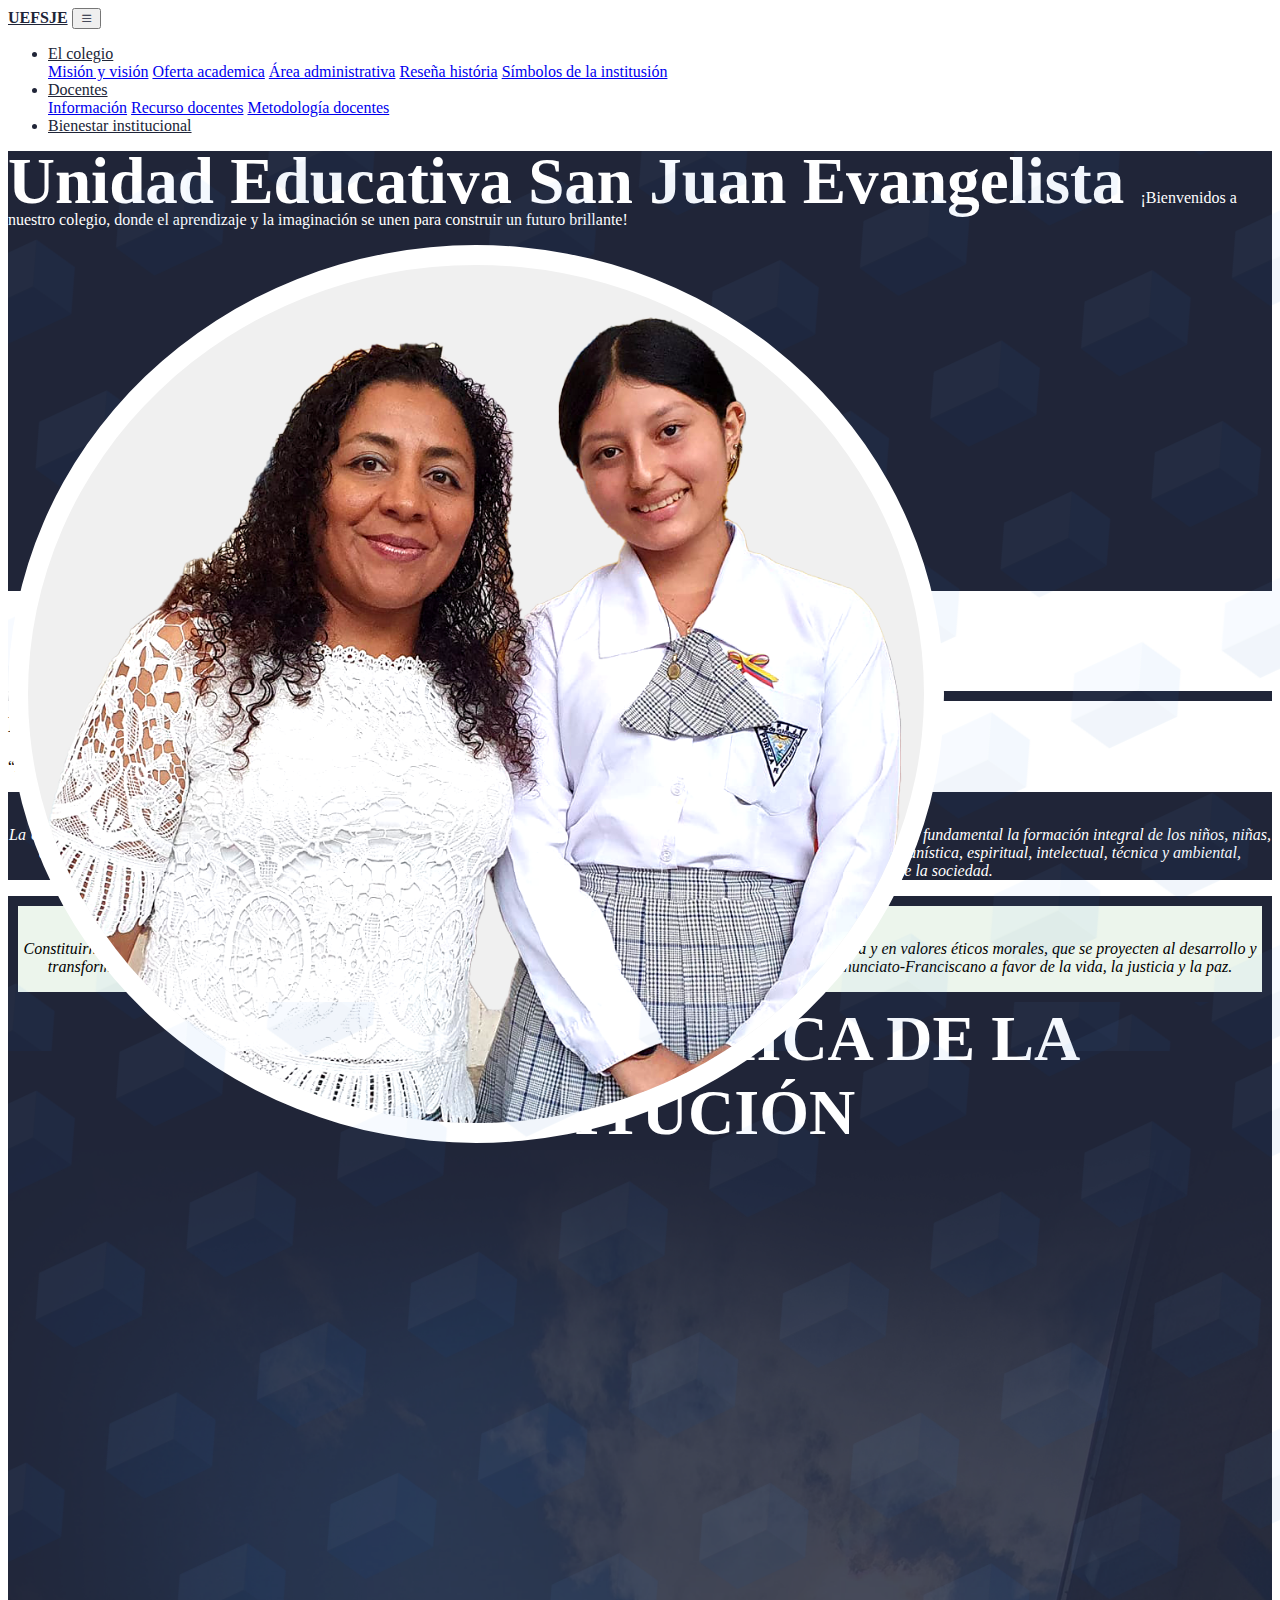
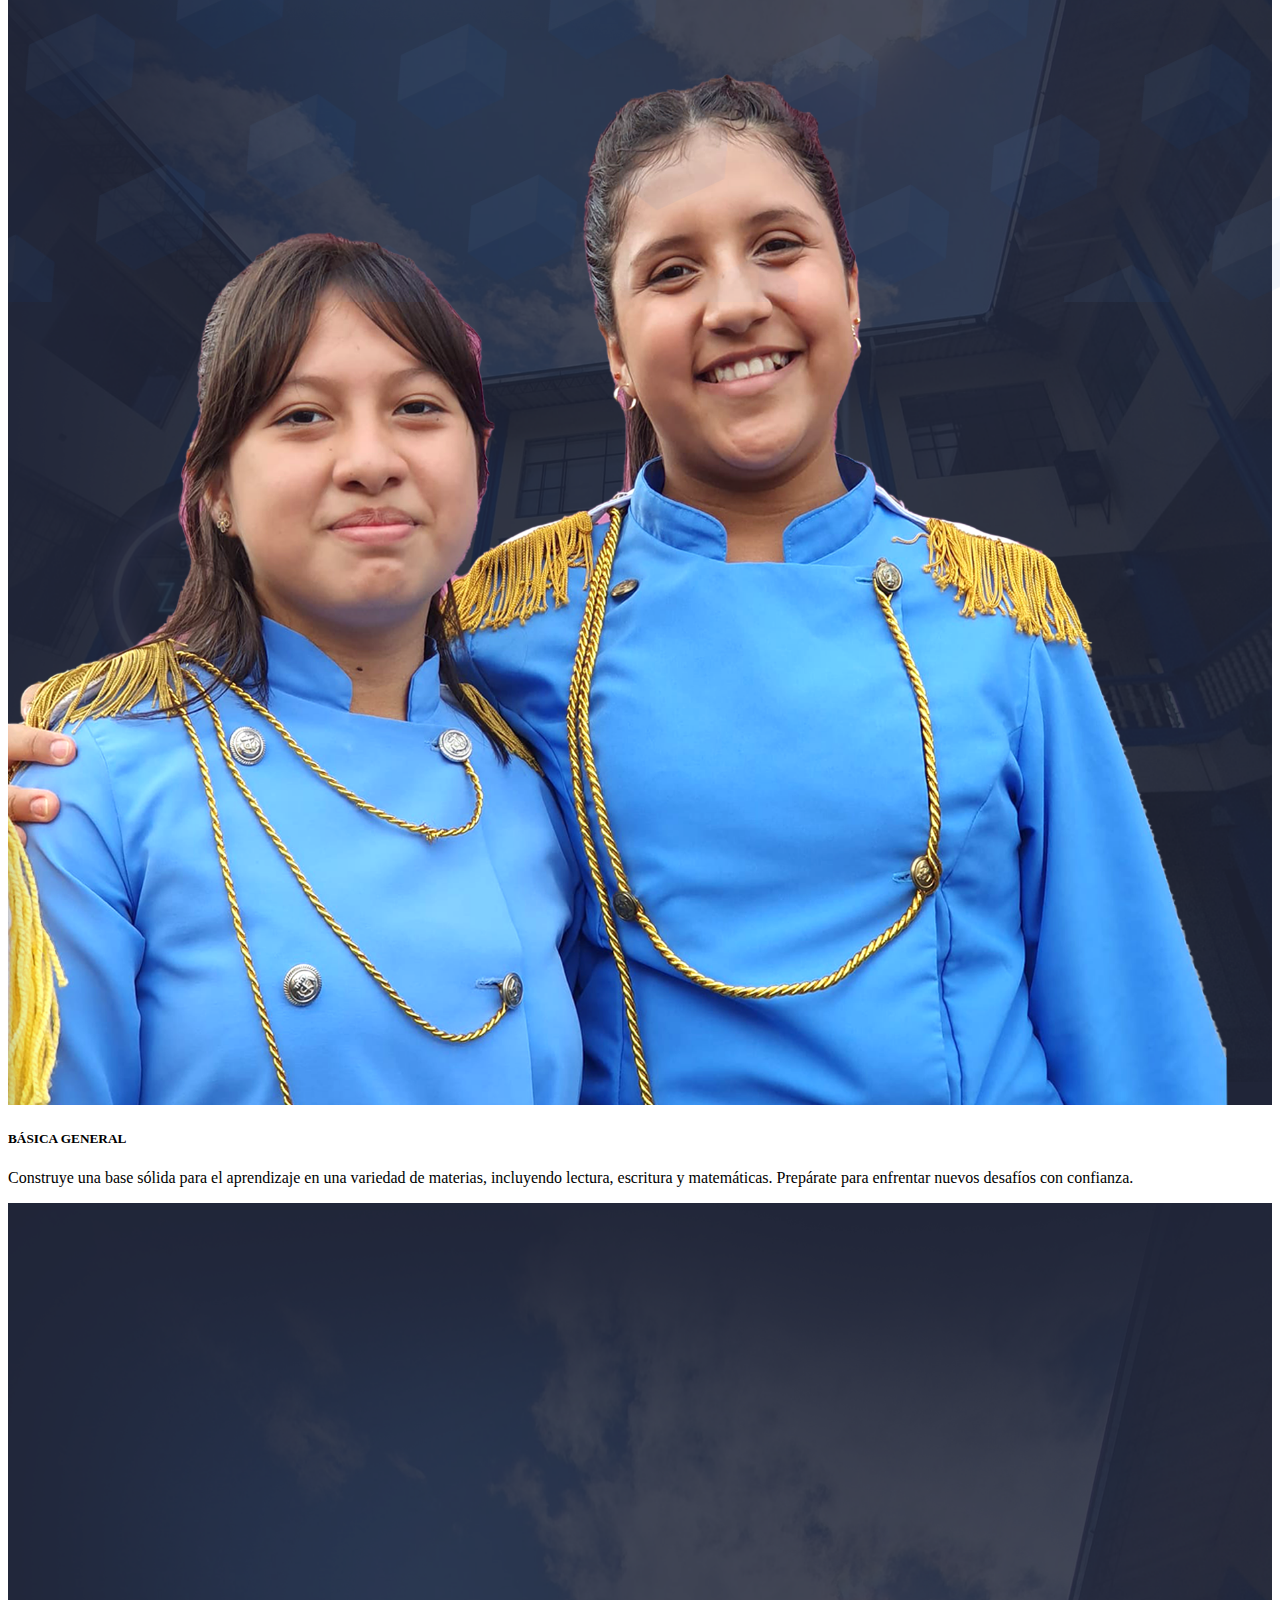
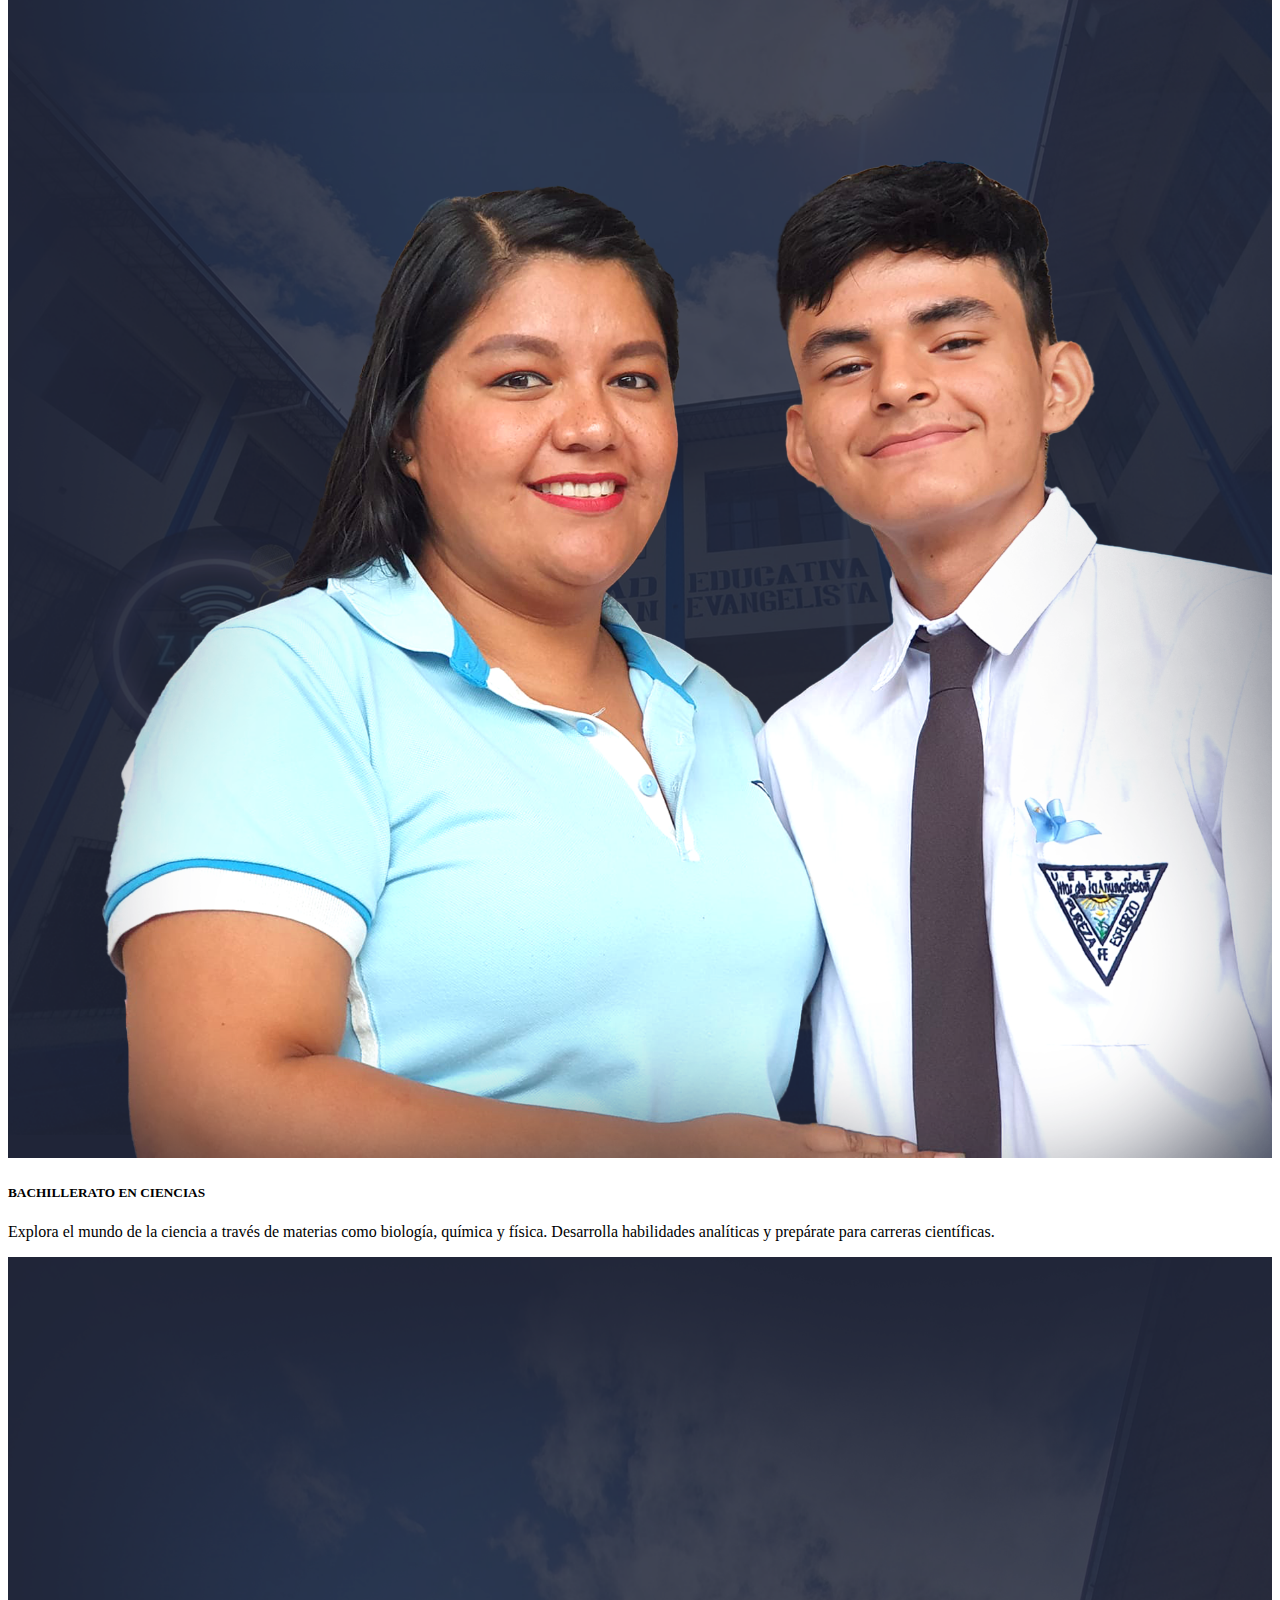
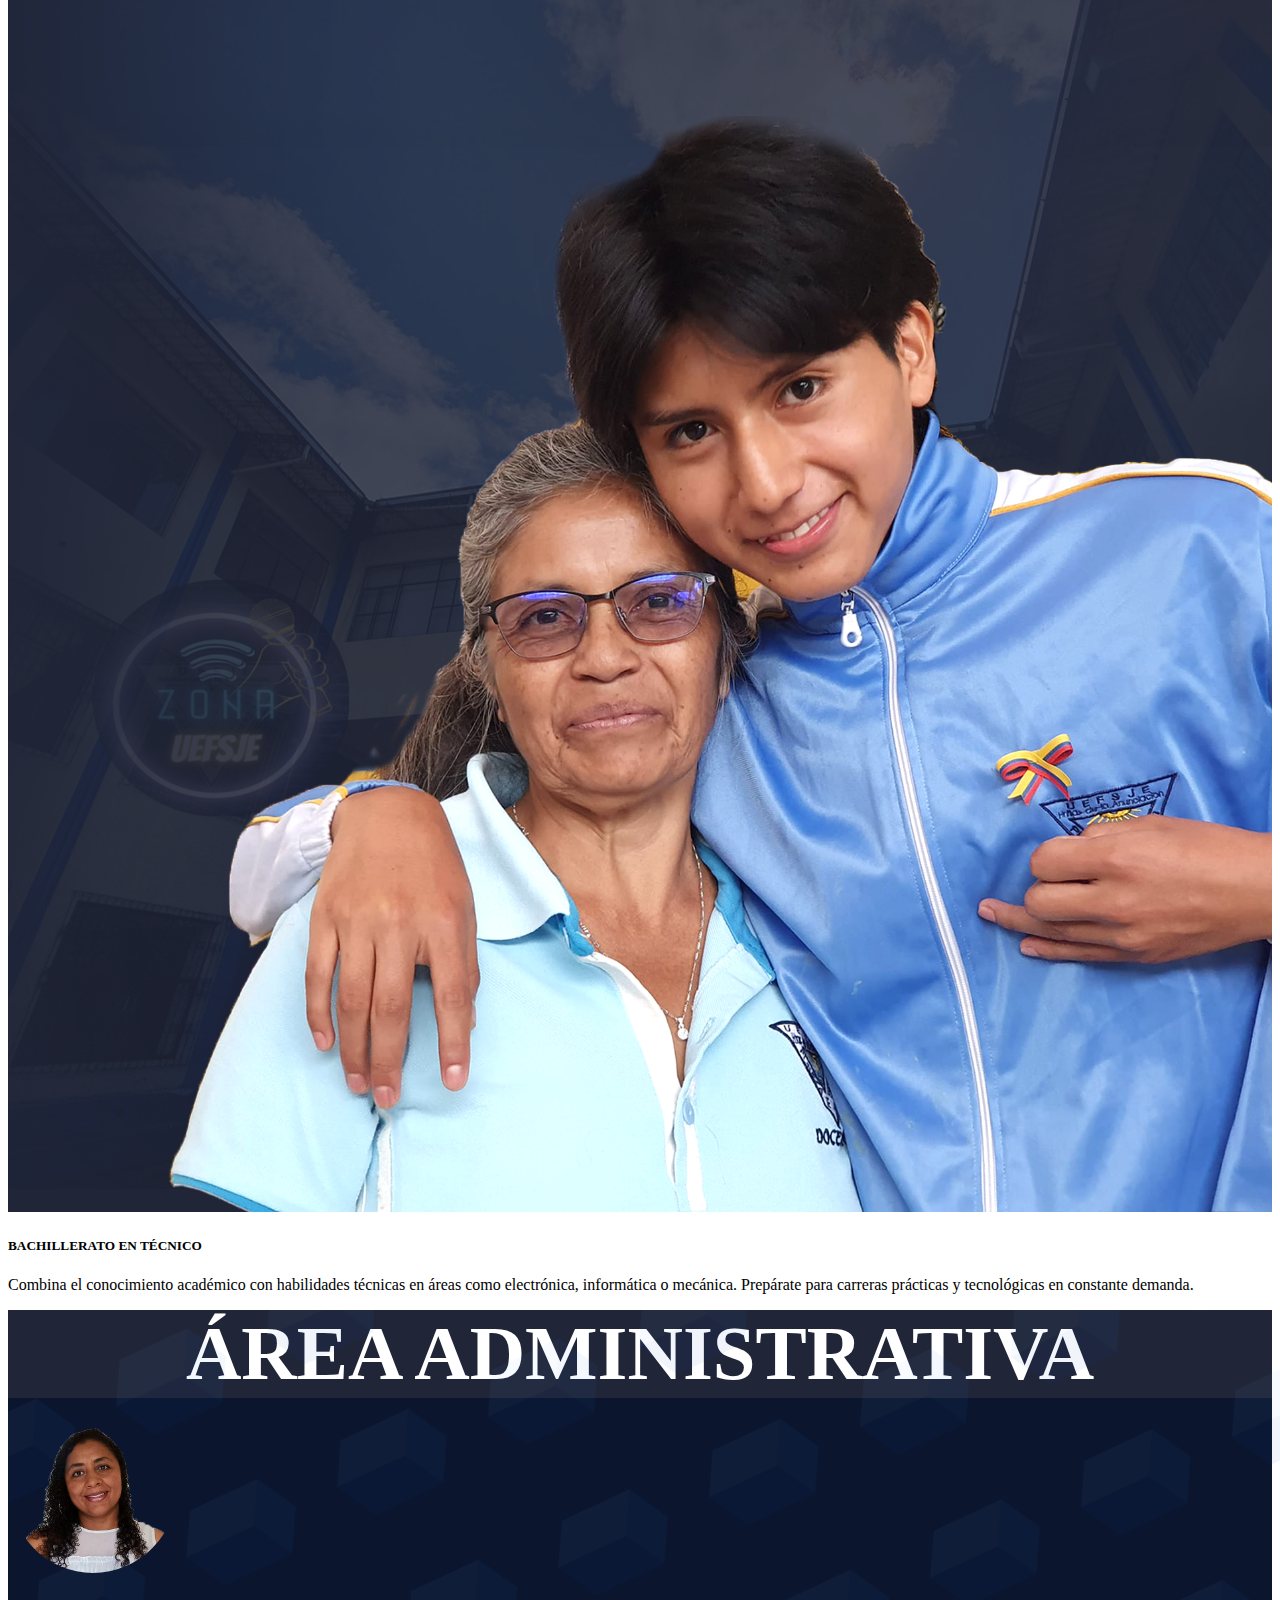
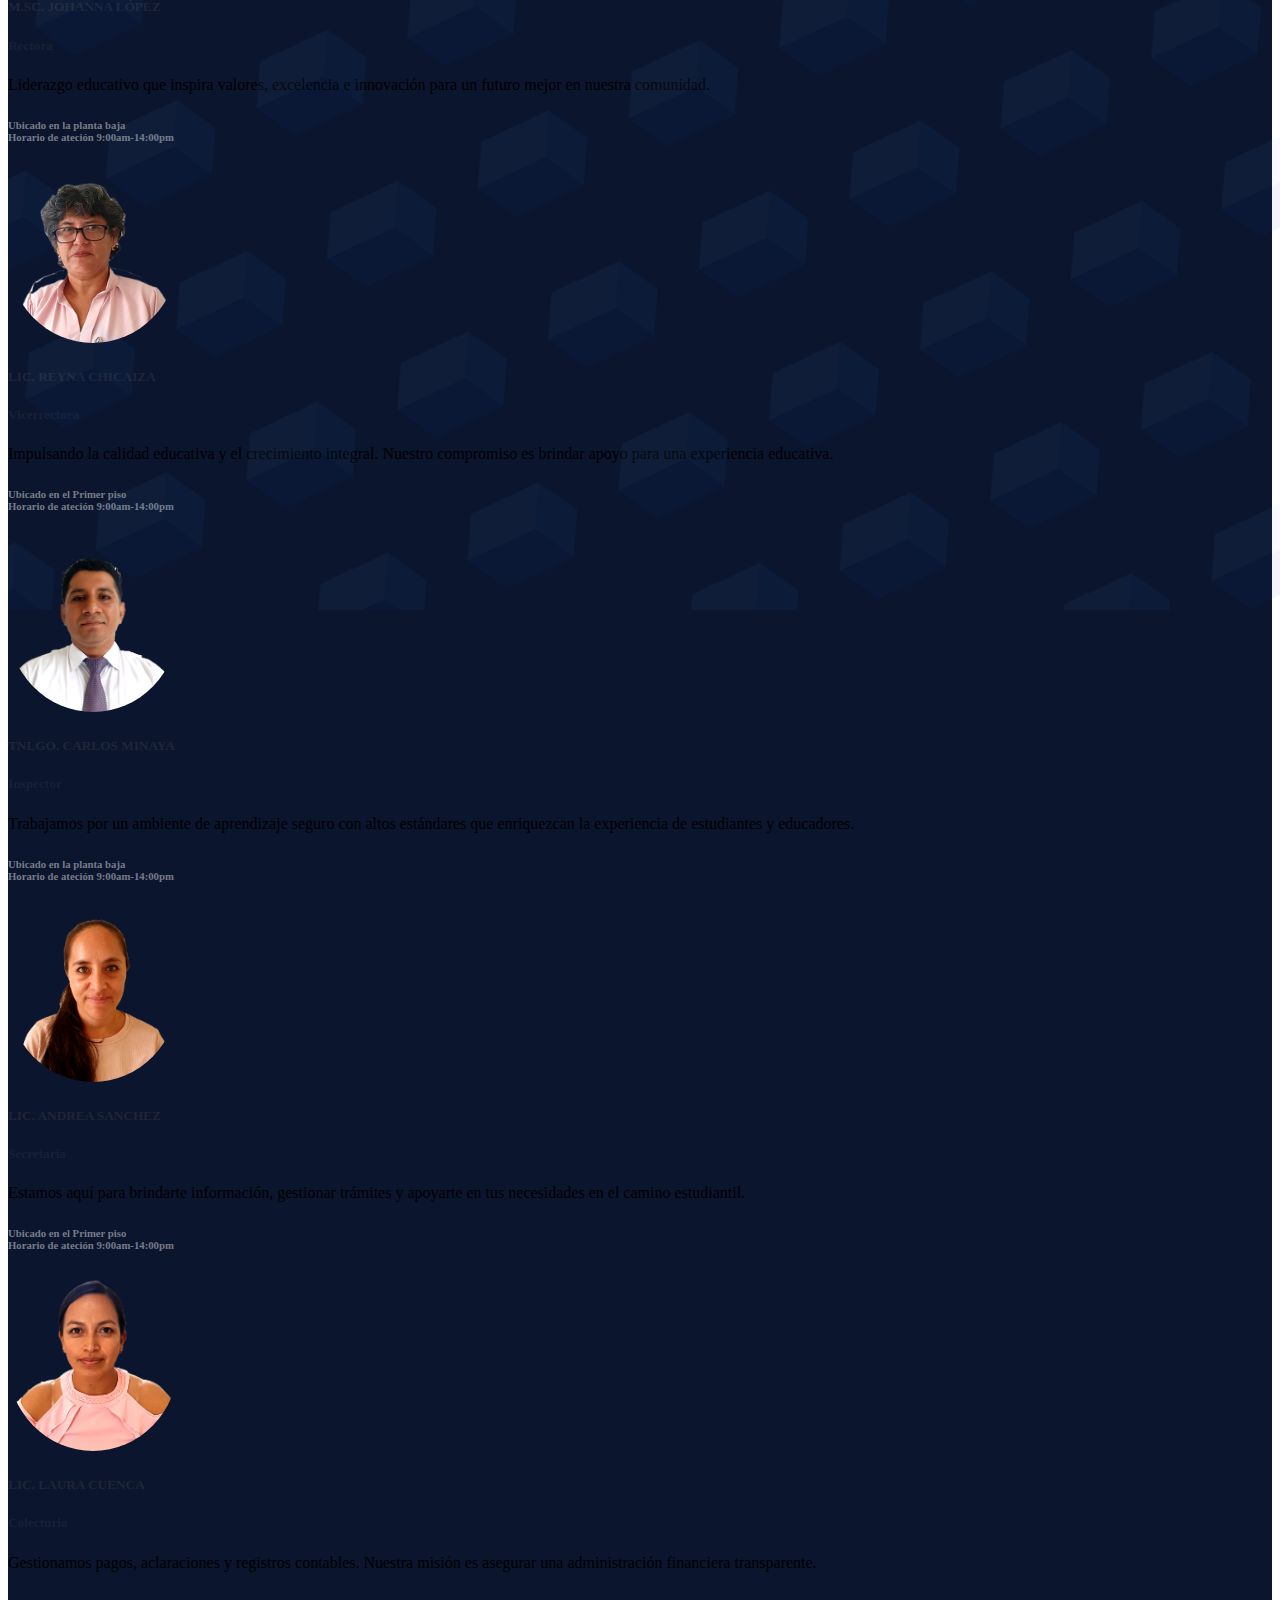
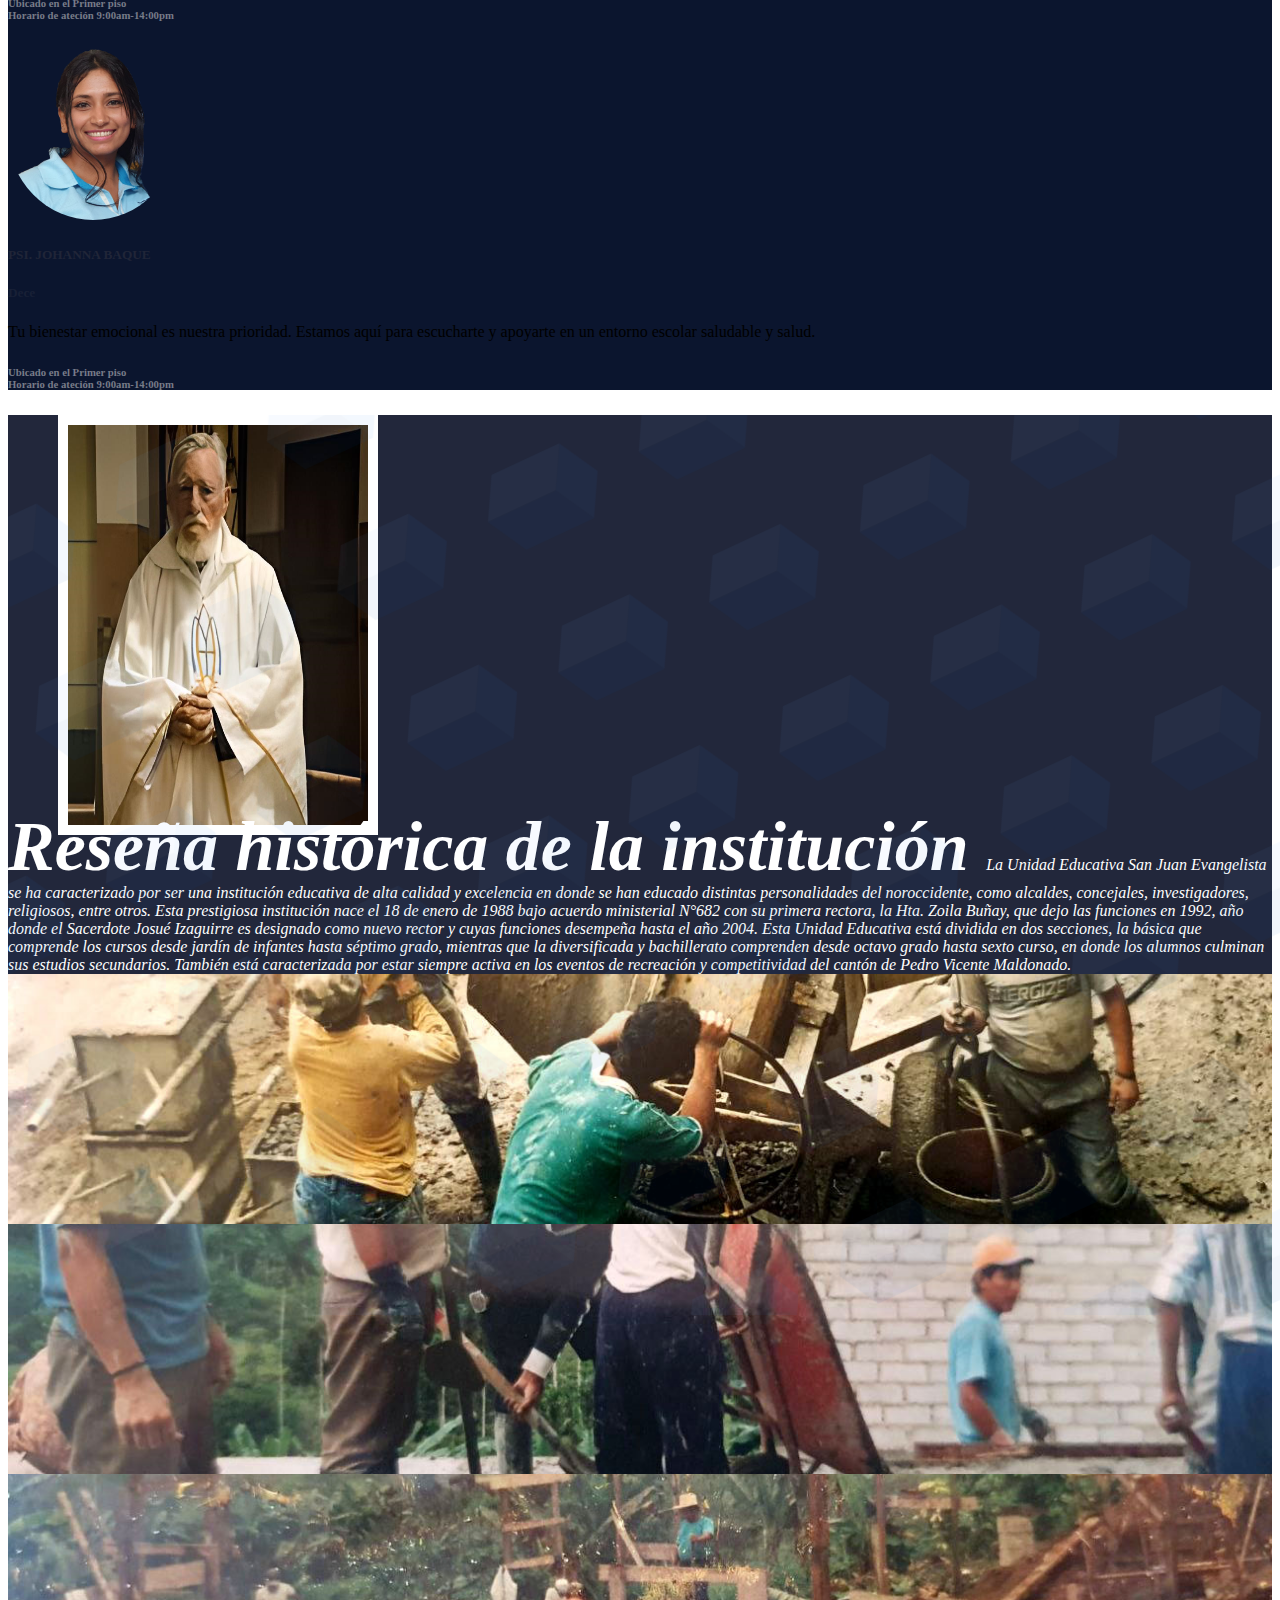
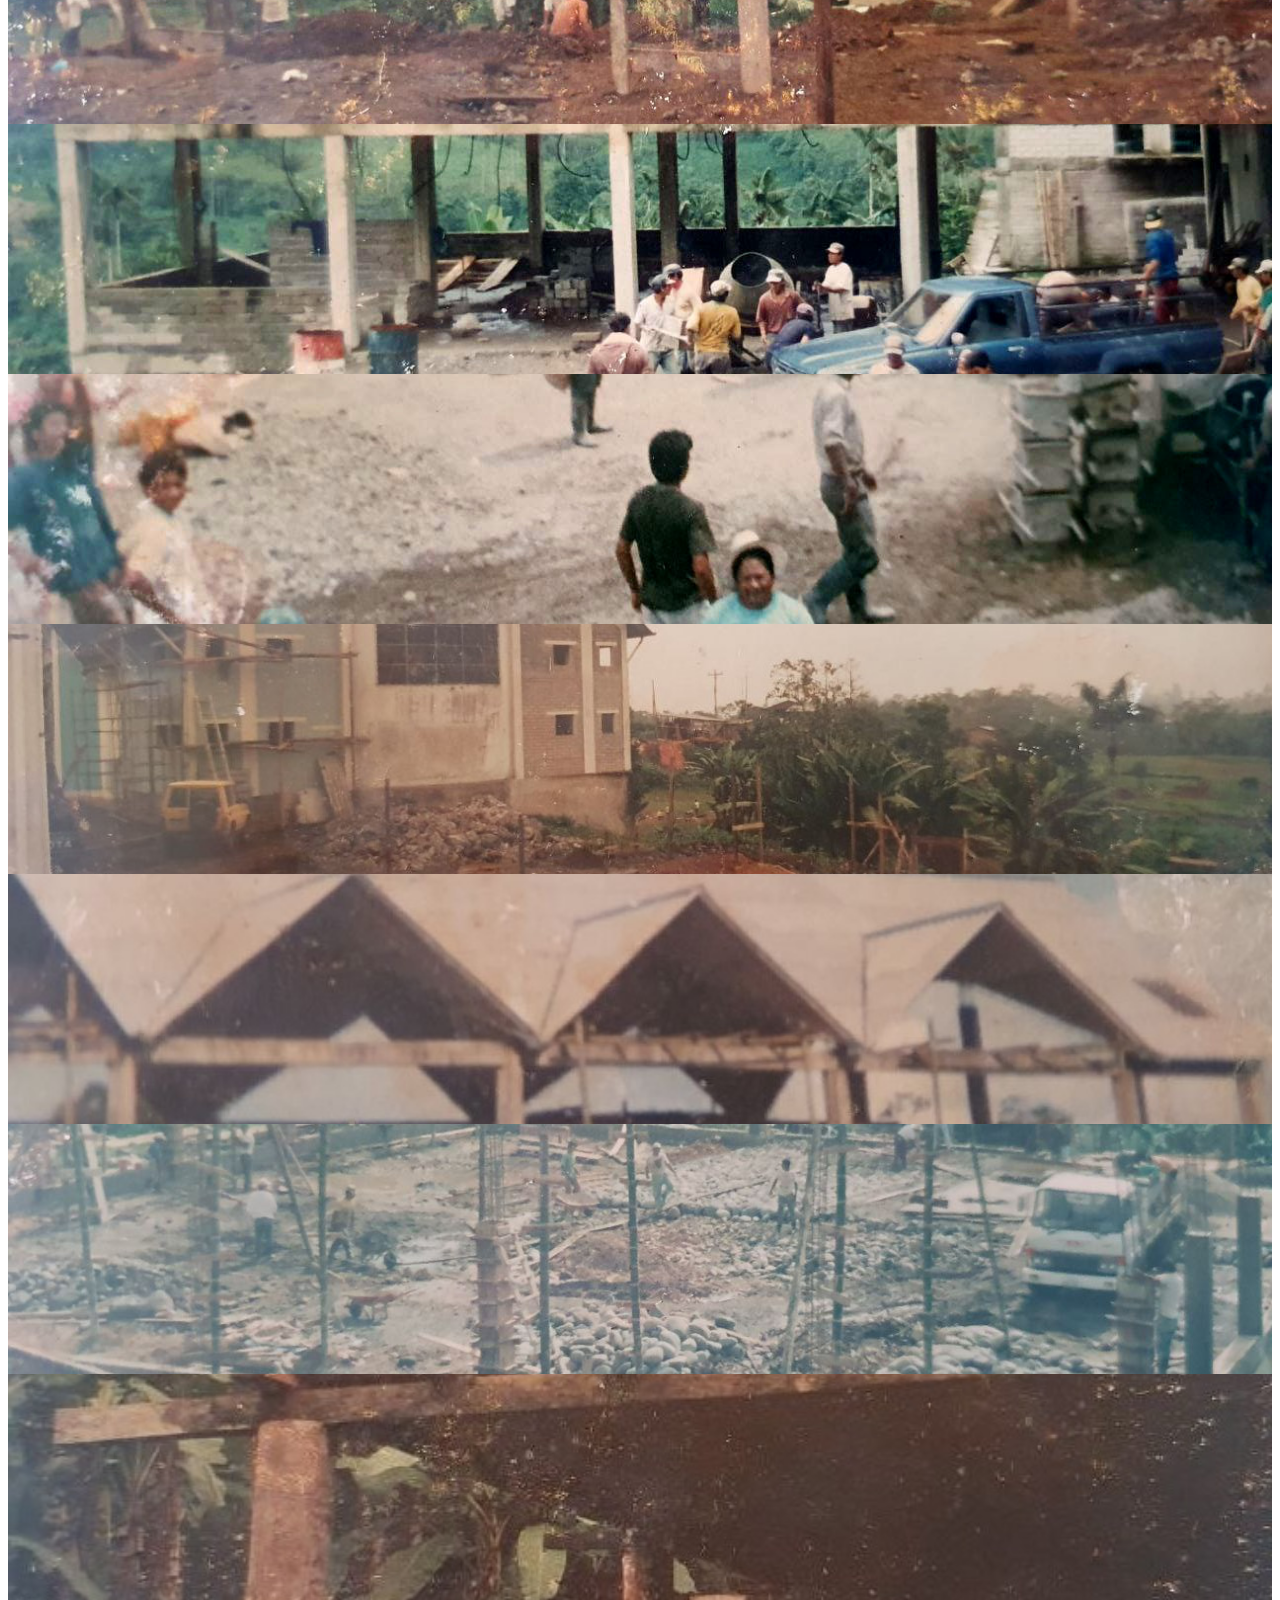
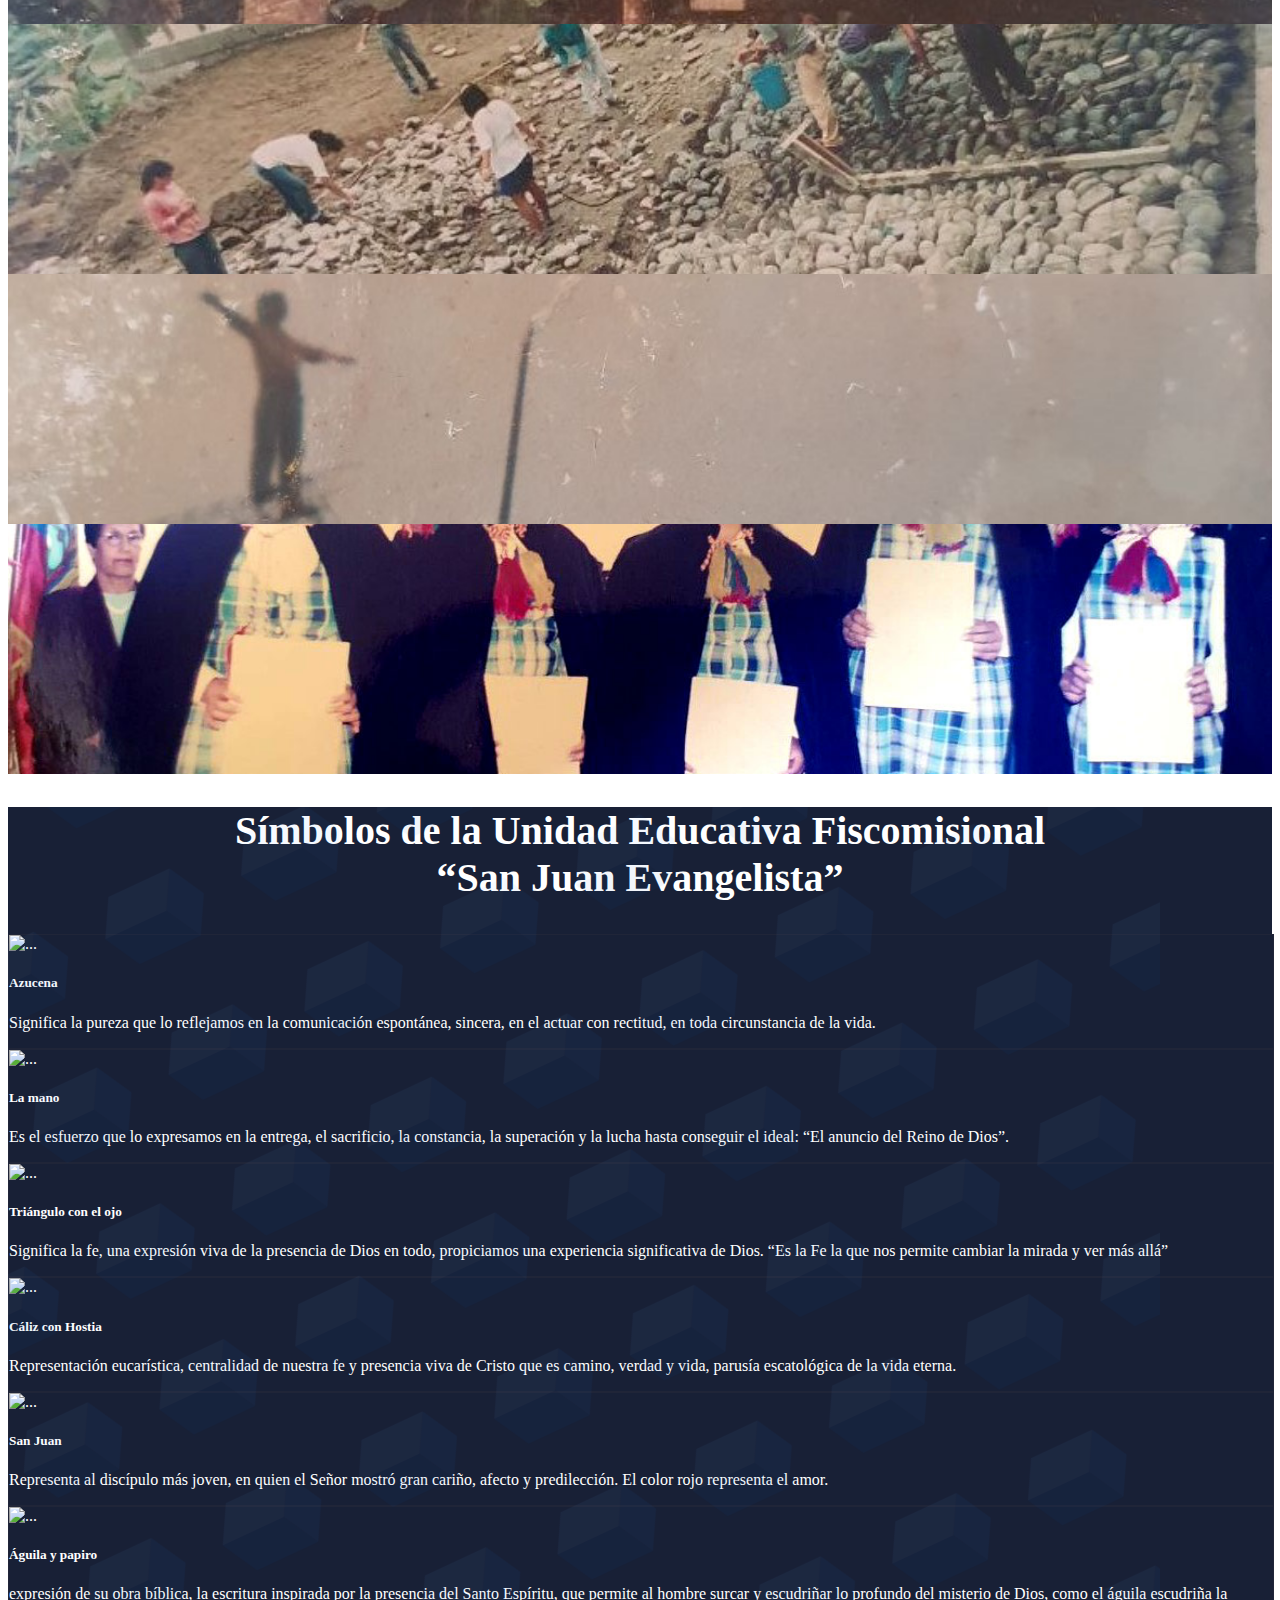
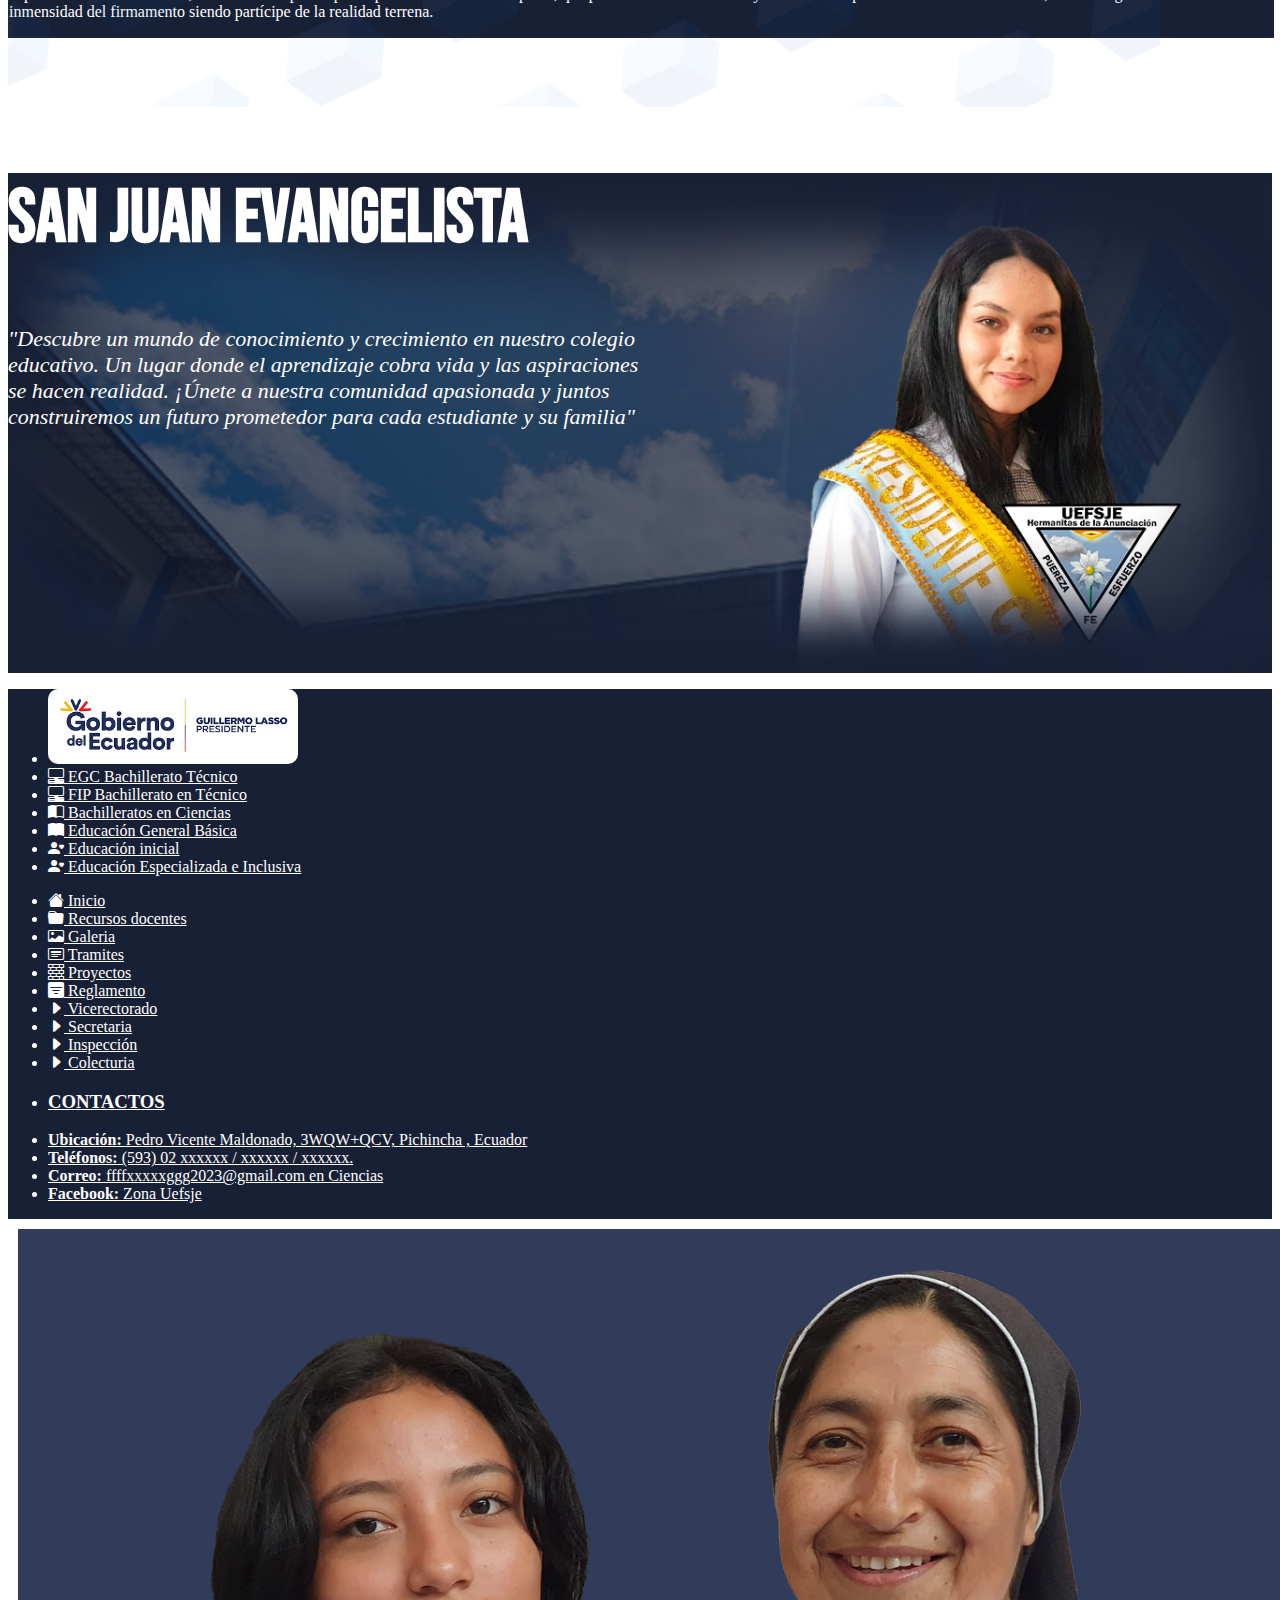
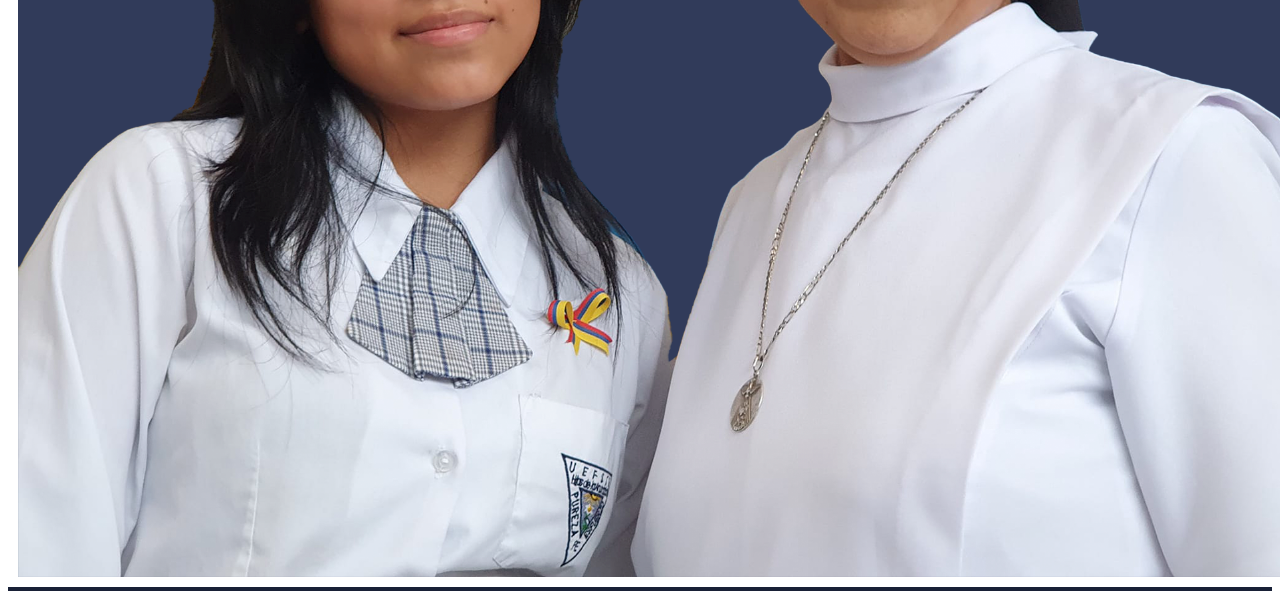
==== commit f3adf605: "v5" ====
--- a/index.html
+++ b/index.html
@@ -19,7 +19,7 @@
     }
 </style>
 
-<body style="overflow-x: hidden; ">
+<body style="overflow-x: hidden; max-width: 100vw; ">
 
     <div id="menu-container"></div>
 
@@ -108,53 +108,55 @@
                 <img style="position:absolute;width: 100%; height: 100%; object-fit: cover; opacity: 0.05; "
                     src="img/mmmotif.svg">
                 <div class=" mt-5  p-5"
-                    style="text-align: center; font-size: 50px;font-weight:bold; background: #202538; color: #fff;">
+                    style="text-align: center; font-size: 
+                    5vw;font-weight:bold; background: #202538; color: #fff;">
 
                     OFERTA ACADEMICA DE LA INSTITUCIÓN
                 </div>
-                <div class="row d-flex justify-content-center align-items-center">
-                    <div class="col-lg-4 p-0 m-0">
-                        <div class="card bg-dark text-white expandi" style="min-height: 550px;  border-radius: 0px;">
-                            <img src="img/3.png" style="border-radius: 0px; width:100% " class="card-img simg"
-                                alt="...">
-                            <div class="card-img-overlay p-4 pl-5 efect">
-                                <h5 class="card-title ">BÁSICA GENERAL</h5>
-                                <p class="card-text">Construye una base sólida para el aprendizaje en una variedad de
-                                    materias, incluyendo lectura, escritura y matemáticas. Prepárate para enfrentar
-                                    nuevos desafíos con confianza.</p>
-
-                            </div>
-                        </div>
-
-                    </div>
-                    <div class="col-lg-4  p-0">
-                        <div class="card bg-dark text-white expandi" style="min-height: 550px; border-radius: 0px;">
-                            <img src="img/1.png" style="border-radius: 0px; width:100% " class="card-img " alt="...">
-                            <div class="card-img-overlay  p-4 pl-5">
-                                <h5 class="card-title">BACHILLERATO EN CIENCIAS</h5>
-                                <p class="card-text">Explora el mundo de la ciencia a través de materias como biología,
-                                    química y física. Desarrolla habilidades analíticas y prepárate para carreras
-                                    científicas.</p>
-
-                            </div>
-                        </div>
-
-                    </div>
-                    <div class="col-lg-4 p-0">
-                        <div class="card bg-dark text-white expandi" style="min-height: 550px;border-radius: 0px;">
-                            <img src="img/2.png" class="card-img " style="border-radius: 0px; width:100% " alt="...">
-                            <div class="card-img-overlay  p-4 pl-5">
-                                <h5 class="card-title">BACHILLERATO EN TÉCNICO</h5>
-                                <p class="card-text">Combina el conocimiento académico con habilidades técnicas en áreas
-                                    como electrónica, informática o mecánica. Prepárate para carreras prácticas y
-                                    tecnológicas en constante demanda.</p>
-
-                            </div>
-                        </div>
-
-                    </div>
-
-                </div>
+                
+            </div>
+            <div class="row d-flex justify-content-center align-items-center">
+                <div class="col-lg-4 p-0 m-0">
+                    <div class="card bg-dark text-white expandi" style="min-height: auto;  border-radius: 0px;">
+                        <img src="img/3.png" style="border-radius: 0px; width:100% " class="card-img simg"
+                            alt="...">
+                        <div class="card-img-overlay p-4 pl-5 efect">
+                            <h5 class="card-title ">BÁSICA GENERAL</h5>
+                            <p class="card-text">Construye una base sólida para el aprendizaje en una variedad de
+                                materias, incluyendo lectura, escritura y matemáticas. Prepárate para enfrentar
+                                nuevos desafíos con confianza.</p>
+
+                        </div>
+                    </div>
+
+                </div>
+                <div class="col-lg-4  p-0">
+                    <div class="card bg-dark text-white expandi" style="min-height: auto; border-radius: 0px;">
+                        <img src="img/1.png" style="border-radius: 0px; width:100% " class="card-img " alt="...">
+                        <div class="card-img-overlay  p-4 pl-5">
+                            <h5 class="card-title">BACHILLERATO EN CIENCIAS</h5>
+                            <p class="card-text">Explora el mundo de la ciencia a través de materias como biología,
+                                química y física. Desarrolla habilidades analíticas y prepárate para carreras
+                                científicas.</p>
+
+                        </div>
+                    </div>
+
+                </div>
+                <div class="col-lg-4 p-0">
+                    <div class="card bg-dark text-white expandi" style="min-height: auto;border-radius: 0px;">
+                        <img src="img/2.png" class="card-img " style="border-radius: 0px; width:100% " alt="...">
+                        <div class="card-img-overlay  p-4 pl-5">
+                            <h5 class="card-title">BACHILLERATO EN TÉCNICO</h5>
+                            <p class="card-text">Combina el conocimiento académico con habilidades técnicas en áreas
+                                como electrónica, informática o mecánica. Prepárate para carreras prácticas y
+                                tecnológicas en constante demanda.</p>
+
+                        </div>
+                    </div>
+
+                </div>
+
             </div>
         </div>
     </div>
@@ -210,12 +212,12 @@
             <div class="col-lg-12 p-0">
                 <img style="position:absolute;width: 100%; height: 100%; object-fit: cover; opacity: 0.05; "
                     src="img/mmmotif.svg">
-                <div class=" p-5"
-                    style="text-align: center; font-size: 50px;font-weight:bold; background: #202538; color: #fff;">
+                <div class="p-5"
+                    style="text-align: center; font-size: 6vw;font-weight:bold; background: #202538; color: #fff;">
                     ÁREA ADMINISTRATIVA
                 </div>
             </div>
-            <div class="row d-flex justify-content-center">
+            <div style="background: #0B152E;" class="row d-flex justify-content-center">
                 <div class="col-lg-4 p-0">
                     <div class="card p-3 text-center" style="width: auto; height: auto;  border: none;">
                         <div class="card-body ">
@@ -503,15 +505,16 @@
 
     <div id="simbolos" class="row  d-flex justify-content-center p-0 m-0 " style="background: #182036;">
         <div class="col-lg-12">
-            <img style="position:absolute;width: 100%; height: 100%; object-fit: cover; opacity: 0.05; "
+            <img style="position:absolute;width: 90%; height: 100%; object-fit: cover; opacity: 0.05; "
                 src="img/mmmotif.svg">
             <h2 style="text-align: center; color: #fff; font-size: 40px;" class="pl-5 pr-5 pt-5 pb-5">
                 <b>Símbolos de la Unidad Educativa Fiscomisional <br> “San Juan Evangelista”</b>
             </h2>
         </div>
-        <div class="col-lg-4 m-0 p-0">
+        <div class="col-lg-4 col-sm-12 m-0 p-0">
             <div class="card animacion2"
-                style="width: 100%;color: #fff; height: 250px; background:  rgba(24,32,54,1);border: 1px solid #202538 ">
+                style="width: 100%;color: #fff; height: auto;
+                 background:  rgba(24,32,54,1);border: 1px solid #202538 ">
                 <div class="row no-gutters">
                     <div class="col-md-4">
                         <img style="width: 100%;  height: 250px; object-fit: cover;"
@@ -532,7 +535,7 @@
         </div>
         <div class="col-lg-4  m-0 p-0">
             <div class="card animacion2"
-                style="width: 100%;color: #fff;  height: 250px;background:  rgba(24,32,54,1);border: 1px solid #202538">
+                style="width: 100%;color: #fff;  height: auto;background:  rgba(24,32,54,1);border: 1px solid #202538">
                 <div class="row no-gutters">
                     <div class="col-md-4">
                         <img style="width: 100%; height: 250px; object-fit: cover;"
@@ -553,7 +556,7 @@
         </div>
         <div class="col-lg-4  m-0 p-0">
             <div class="card animacion2"
-                style="width: 100%; height: 250px; color: #fff; background:  rgba(24,32,54,1) ;border: 1px solid #202538 ">
+                style="width: 100%; height: auto; color: #fff; background:  rgba(24,32,54,1) ;border: 1px solid #202538 ">
                 <div class="row no-gutters">
                     <div class="col-md-4">
                         <img style="width: 100%; height: 250px; object-fit: cover;"
@@ -575,7 +578,7 @@
 
         <div class="col-lg-4  m-0 p-0">
             <div class="card animacion2"
-                style="width: 100%; height: 250px;color: #fff; background:  rgba(24,32,54,1);border: 1px solid #202538">
+                style="width: 100%; height: auto;color: #fff; background:  rgba(24,32,54,1);border: 1px solid #202538">
                 <div class="row no-gutters">
                     <div class="col-md-4">
                         <img style="width: 100%; height: 250px; object-fit: cover;"
@@ -596,7 +599,7 @@
         </div>
         <div class="col-lg-4  m-0 p-0">
             <div class="card animacion2"
-                style="width: 100%; height: 250px;color: #fff; background:  rgba(24,32,54,1) ;border: 1px solid #202538  ">
+                style="width: 100%; height: auto;color: #fff; background:  rgba(24,32,54,1) ;border: 1px solid #202538  ">
                 <div class="row no-gutters">
                     <div class="col-md-4">
                         <img style="width: 100%; height: 250px; object-fit: cover;"
@@ -617,7 +620,7 @@
         </div>
         <div class="col-lg-4  m-0 p-0">
             <div class="card animacion2"
-                style="width: 100%;  height: 250px;color: #fff; background:  rgba(24,32,54,1);border: 1px solid #202538 ">
+                style="width: 100%;  height: auto;color: #fff; background:  rgba(24,32,54,1);border: 1px solid #202538 ">
                 <div class="row no-gutters">
                     <div class="col-md-4">
                         <img style="width: 100%; height: 250px; object-fit: cover;"
@@ -645,16 +648,16 @@
             <div class="col-lg-12">
 
             </div>
-            <div class="col-lg-3 "><img style="width: 250px;  filter: grayscale(100%);"
+            <div class="col-lg-3 col-sm-12 d-flex justify-content-center align-items-center"><img style="width: 250px;  filter: grayscale(100%);  "
                     src="https://4.bp.blogspot.com/-0MvXbE3NK1M/WflF70pcnMI/AAAAAAAABGQ/lo7XYIuBgLAsEsPn29tP-m6S_WRovHFmACPcBGAYYCw/s1600/logo-mineduc.png"
                     alt="" srcset=""></div>
-            <div class="col-lg-3"><img style="width: 150px;  filter: grayscale(100%);"
+            <div class="col-lg-3 col-sm-12 d-flex justify-content-center align-items-center"><img style="width: 150px;  filter: grayscale(100%);"
                     src="https://www.gob.ec/sites/default/files/styles/medium/public/2020-11/MARCA_0.png?itok=Zzq5SAj-"
                     alt="" srcset=""></div>
-            <div class="col-lg-3"><img style="width: 170px;  filter: grayscale(100%);"
+            <div class="col-lg-3 col-sm-12 d-flex justify-content-center align-items-center"><img style="width: 170px;  filter: grayscale(100%);"
                     src="https://hermanitascontemplativasdelaanunciacion.org/wp-content/uploads/2020/06/Logo_anunciatas_2.jpg"
                     alt="" srcset=""></div>
-            <div class="col-lg-3">
+            <div class="col-lg-3 col-sm-12 d-flex justify-content-center align-items-center">
                 <img style=" filter: grayscale(100%);"
                     src="https://seeklogo.com/images/P/pichincha-gobierno-provincial-horizontal-logo-3AC64CF94C-seeklogo.com.png"
                     alt="" srcset="">
@@ -664,13 +667,12 @@
     <div class="container-fluid  ">
         <div class="row">
 
-            <div class="col-lg-12 p-5 d-block "
-                style="background: #202538; height:  500px; background-image: url(img/Portada.png); background-repeat: repeat; background-size: cover;">
-
+            <div class="col-lg-12 p-5 d-block portada">
+                
                 <h2 style="color:#fff; font-family: 'Bebas Neue', sans-serif;font-size: 75px;">
                     SAN JUAN EVANGELISTA</h2>
                 <!-- <h3 style="color:#fff" class="mb-5">Generando estudiantes de calidad desde 1988!!</h3> -->
-                <p style="color: #fff; font-style: italic; font-size: 22px; width: 650px;" class="mt-5">
+                <p class="mt-5 mt-sm-2">
                     "Descubre un mundo de conocimiento y crecimiento en nuestro colegio educativo. Un lugar donde el
                     aprendizaje cobra vida y las aspiraciones se hacen realidad. ¡Únete a nuestra comunidad apasionada y
                     juntos construiremos un futuro prometedor para cada estudiante y su familia"</p>
--- a/css.css
+++ b/css.css
@@ -1,37 +1,74 @@
-#assssss{
-color: brown;
-font-size: 100px;
-background: #2d987b;
+#assssss {
+    color: brown;
+    font-size: 100px;
+    background: #2d987b;
 }
-.class_1
+
+.class_1 {
+    color: rgb(244, 210, 36);
+    font-size: 100px;
+    background: #2d987b;
+}
+
+.magil {
+    margin-left: 50px;
+}
+
+.portada {
+    background: #182036;
+    height: 500px;
+    background-image: url(img/Portada.png);
+    background-repeat: no-repeat;
+    background-size: cover;
+}
+.portada p {
+
+    color: #fff; font-style: italic; font-size: 22px; width: 650px;
+}
+.card_bachi
 {
-    color: rgb(244, 210, 36);
-font-size: 100px;
-background: #2d987b;
+    height: 550px;
 }
-.magil
-    {
-        margin-left: 50px;
-    }
-@media (max-width: 1000px) { 
-    .oculto_celular
-    {
+@media (max-width: 1000px) {
+    .oculto_celular {
         display: none;
     }
-    .block
+    .card_bachi
     {
+        height: auto;
+    }
+    .btnpersonal {
+        color: #ffffff;
+        position: absolute;
+        right: 10px;
+        background: rgba(229, 218, 218, 0.35);
+    }
+
+    .portada {
+        background: #182036;
+        height: 600px;
+        background-repeat: no-repeat;
+        background-size: contain;
+    }
+
+    .portada p {
+        width: 100%;
+    }
+
+    .block {
         display: block !important;
         flex-direction: column;
         flex-wrap: wrap;
         justify-content: center;
         text-align: center;
     }
+
     .mss {
         padding: 50px;
         text-align: center;
     }
-    .magil
-    {
+
+    .magil {
         margin-left: 0px;
     }
 }